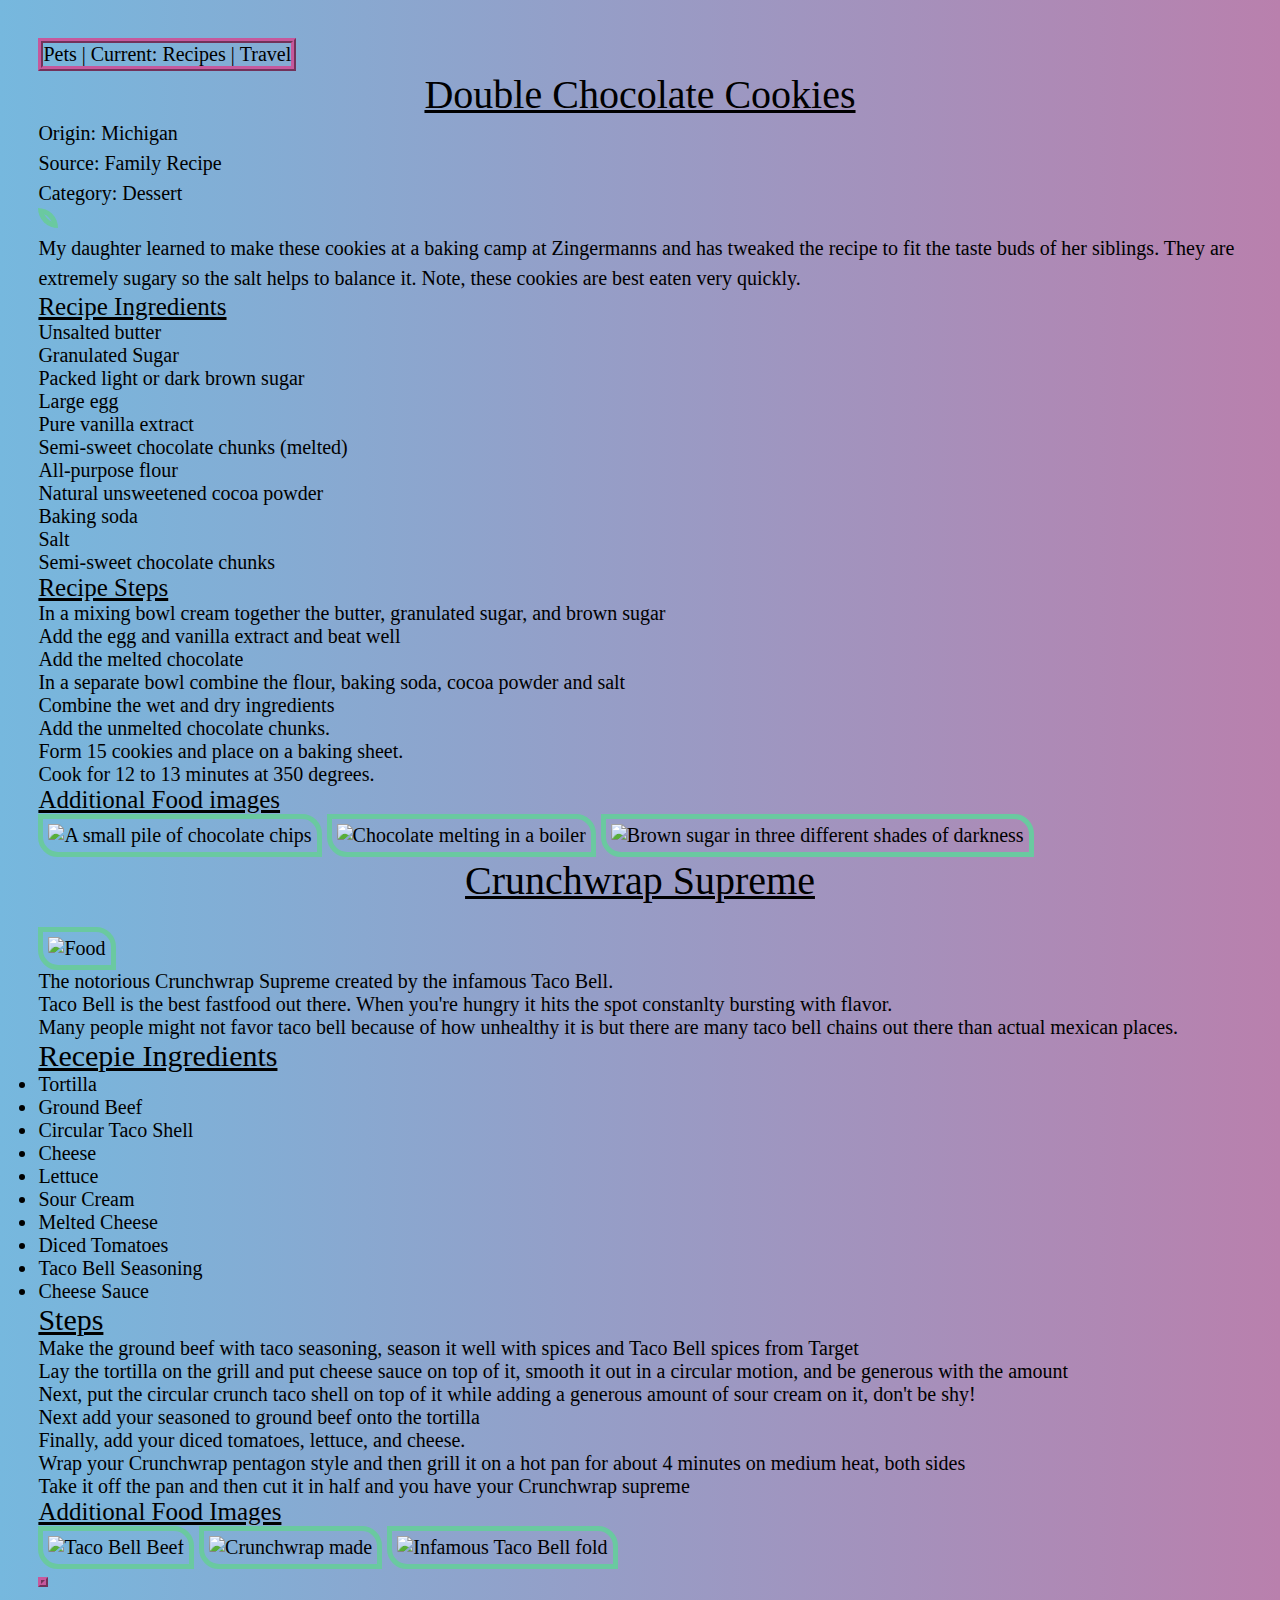
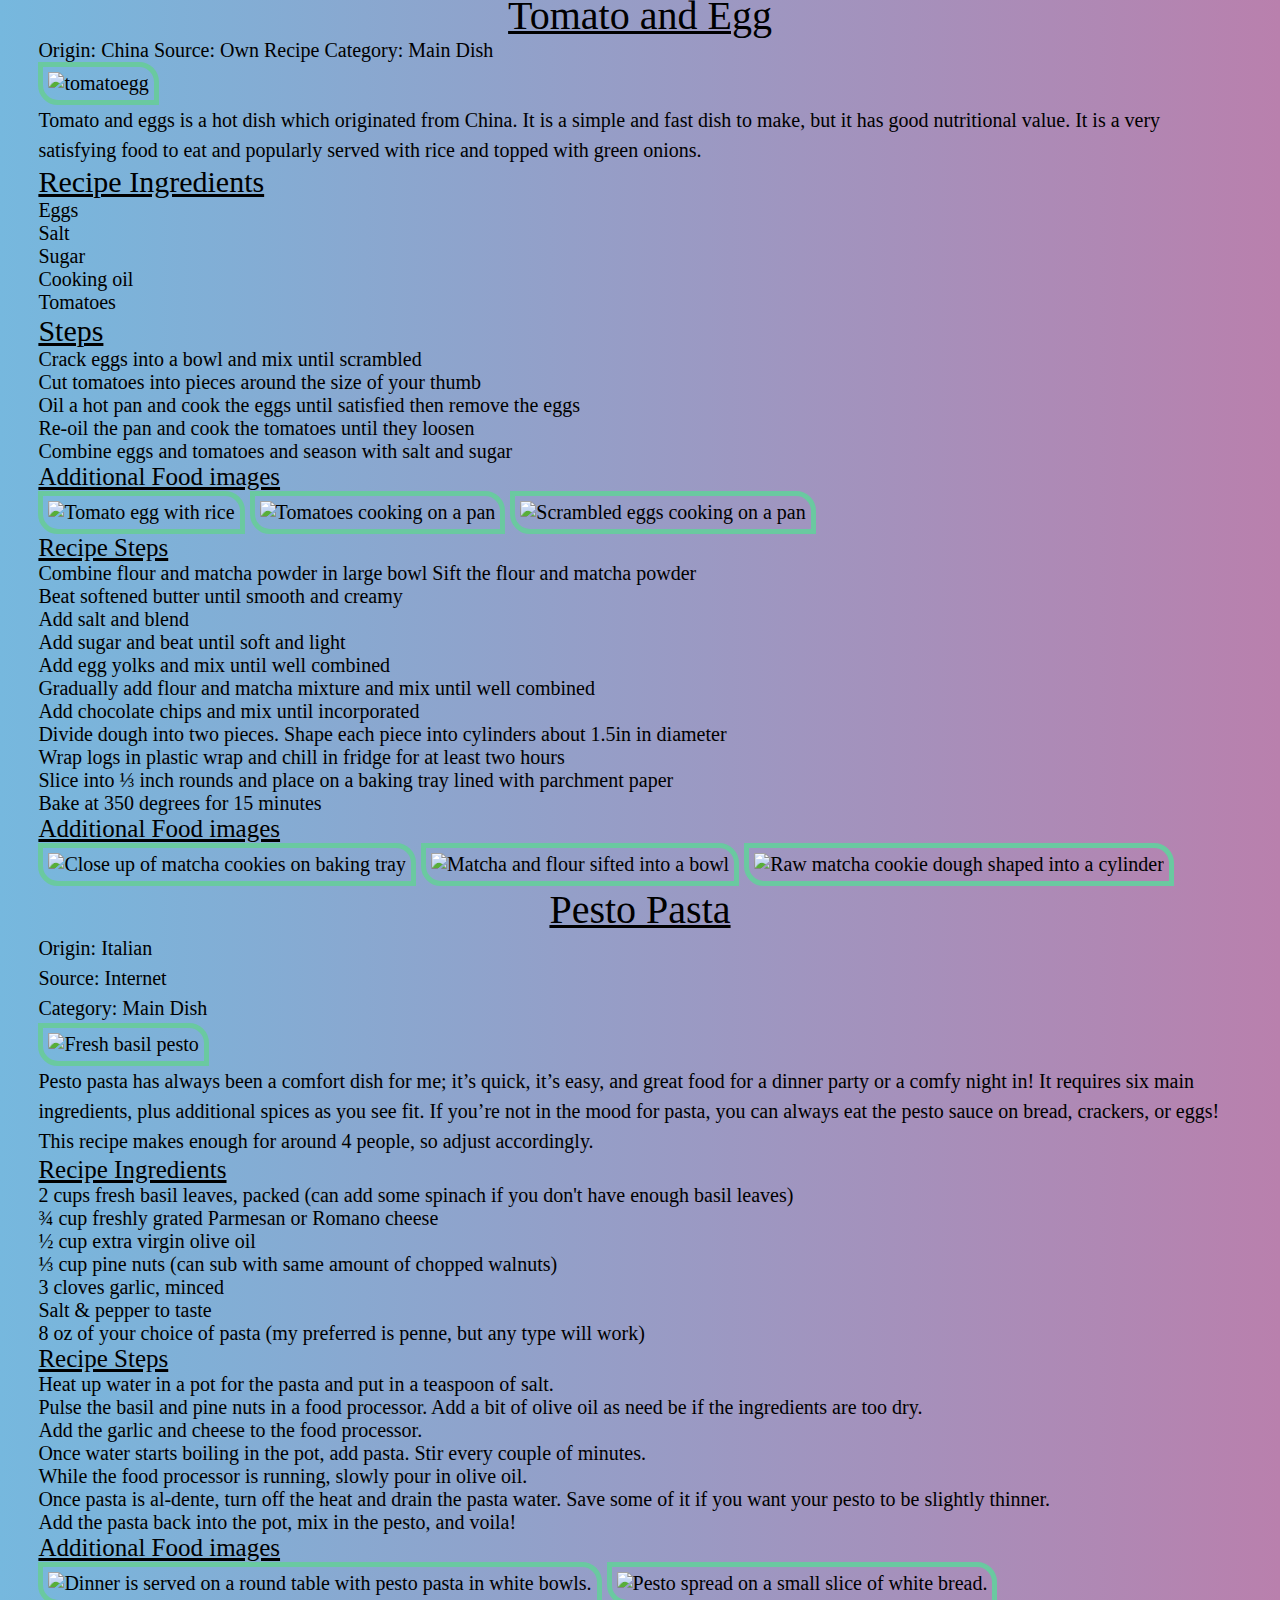
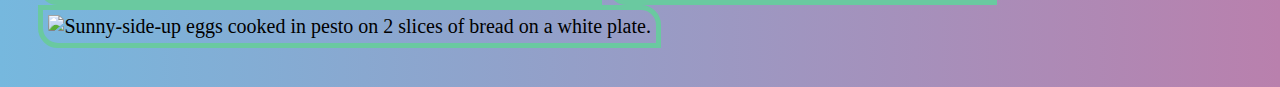
==== recipes.html @ 4775bbc7 "Add files via upload" ====
<!DOCTYPE html>
<html lang="en">
<head>
    <meta charset="UTF-8">
    <meta name="viewport" content="width=device-width, initial-scale=1.0">
    <link rel="stylesheet" href = "reset.css">
    <link rel="stylesheet" href = "style.css">
    <title>Recipes</title>
    </head>
        <body>
    <a href = "#main" id = "skip">Skip to Main Content</a>
    <nav>
        <ul>
    <li><a href = "index.html">Pets</a> </li>
    <li>|</li>
    <li><a href = "recipes.html"><span class = "colored-text">Current: Recipes </span></a></li>
    <li>|</li>
    <li><a href = "travel.html">Travel</a></li>
    </ul>
    </nav>

   
    <main id = "main">
        <div>
        <h1>Double Chocolate Cookies</h1>
        <p>Origin: Michigan</p>
        <p>Source: Family Recipe</p>
        <p>Category: Dessert</p>

        <img src="images/double_chocolate_cookies.png" width = "400" alt="">
        <p>My daughter learned to make these cookies at a baking camp at Zingermanns and has tweaked the recipe to fit the taste buds of her siblings.  They are extremely sugary so the salt helps to balance it.  Note, these cookies are best eaten very quickly.</p>
        <h3>Recipe Ingredients</h3>
        <ul>
            <li>Unsalted butter</li>
            <li>Granulated Sugar</li>
            <li>Packed light or dark brown sugar</li>
            <li>Large egg</li>
            <li>Pure vanilla extract</li>
            <li>Semi-sweet chocolate chunks (melted)</li>
            <li>All-purpose flour</li>
            <li>Natural unsweetened cocoa powder</li>
            <li>Baking soda</li>
            <li>Salt</li>
            <li>Semi-sweet chocolate chunks</li>
        </ul>

        <h3>Recipe Steps</h3> 
        <ol>
            <li>In a mixing bowl cream together the butter, granulated sugar, and brown sugar</li>
            <li>Add the egg and vanilla extract and beat well</li>
            <li>Add the melted chocolate</li>
            <li>In a separate bowl combine the flour, baking soda, cocoa powder and salt</li>
            <li>Combine the wet and dry ingredients</li>
            <li>Add the unmelted chocolate chunks.</li> 
            <li>Form 15 cookies and place on a baking sheet.</li>
            <li>Cook for 12 to 13 minutes at 350 degrees.</li>
        </ol>

        <h3>Additional Food images</h3>
        <img src="images/double_chocolate_chips.png" width = "200" alt="A small pile of chocolate chips">
        <img src="https://images.immediate.co.uk/production/volatile/sites/30/2020/08/chocolate-d9ba778.jpg?quality=90&webp=true&resize=600,545" width = "200" alt="Chocolate melting in a boiler">
        <img src="https://upload.wikimedia.org/wikipedia/commons/8/82/Brown_sugar_examples.JPG" width = "200" alt="Brown sugar in three different shades of darkness">

        <!-- Colleen van Lent -->

    </div>
    <div></div>
    <div></div>
    </main>
</body>
</html>

</head>
<body>

    <header>
        <center><h1>Crunchwrap Supreme</h1></center>
        <br>
        <img src="images/Crunchwrap_Supreme.png.png"  class="center" width = '400' alt="Food">
        <center><div>The notorious Crunchwrap Supreme created by the infamous Taco Bell.</div></center>
        <center><div>Taco Bell is the best fastfood out there. When you're hungry it hits the spot constanlty bursting with flavor.</div></center>
        <center><div>Many people might not favor taco bell because of how unhealthy it is but there are many taco bell chains out there than actual mexican places.</div></center>

    </div>
    <h2> Recepie Ingredients</h2>
    <li>Tortilla</li>
    <li>Ground Beef</li>
    <li>Circular Taco Shell</li>
    <li>Cheese</li>
    <li>Lettuce</li>
    <li>Sour Cream</li>
    <li>Melted Cheese</li>
    <li>Diced Tomatoes</li>
    <li>Taco Bell Seasoning</li>
    <li>Cheese Sauce</li>

    <h2>Steps</h2>
    <ol type = "1">
    <li> Make the ground beef with taco seasoning, season it well with spices and Taco Bell spices from Target
    </li>
    <li> Lay the tortilla on the grill and put cheese sauce on top of it, smooth it out in a circular motion, and be generous with the amount
    </li>
    <li> Next, put the circular crunch taco shell on top of it while adding a generous amount of sour cream on it, don't be shy!
    </li>
    <li> Next add your seasoned to ground beef onto the tortilla 
    </li>
    <li> Finally, add your diced tomatoes, lettuce, and cheese. 
    </li>
    <li> Wrap your Crunchwrap pentagon style and then grill it on a hot pan for about 4 minutes on medium heat, both sides
    </li>
    <li> Take it off the pan and then cut it in half and you have your Crunchwrap supreme

        <h3>
            <div>Additional Food Images</div>
        </h3>
        <img src="images/beef.png.png" alt="Taco Bell Beef" width="400">
        <img src="images/Taco_Bell_Beef.png.png" alt="Crunchwrap made" width="400">
        <img src="images/fold.png.png" alt="Infamous Taco Bell fold" width="400">

        <!--Audrey Eng-->
    </div>
    <div></div>
    <div></div>
    <div></div>
    <div></div>
</main>
</body>

</html>

<!DOCTYPE html>
<html lang="en">

<head>
    <meta charset="UTF-8">
    <meta http-equiv="X-UA-Compatible" content="IE=edge">
    <meta name="viewport" content="width=device-width, initial-scale=1.0">
    <!--<link rel="stylesheet" href="css/reset.css">-->
    <!--<link rel="stylesheet" href="css/style.css">-->
    <title>Recipes</title>
</head>

<body>
  
    <nav>
        <ul>
         
        </ul>
    </nav>
    <main>
        <div>
            <h1>Tomato and Egg</h1>

            <div>
                <span>Origin: China</span>
                <span>Source: Own Recipe</span>
                <span>Category: Main Dish</span>
            </div>

            <img src="images/tomato-egg-main-image.jpeg" alt="tomatoegg" width="400">

            <p>Tomato and eggs is a hot dish which originated from China. It is a simple and fast dish to make, but it
                has
                good nutritional value. It is a very satisfying food to eat and popularly served with rice and topped
                with
                green onions.</p>

            <h2>Recipe Ingredients</h2>
            <ul>
                <li>Eggs</li>
                <li>Salt</li>
                <li>Sugar</li>
                <li>Cooking oil</li>
                <li>Tomatoes</li>
            </ul>


            <h2>Steps</h2>
            <ol type="1">
                <li>Crack eggs into a bowl and mix until scrambled</li>
                <li>Cut tomatoes into pieces around the size of your thumb</li>
                <li>Oil a hot pan and cook the eggs until satisfied then remove the eggs</li>
                <li>Re-oil the pan and cook the tomatoes until they loosen</li>
                <li>Combine eggs and tomatoes and season with salt and sugar</li>
            </ol>

            <h3>
                <div>Additional Food images</div>
            </h3>
            <img src="images/tomato-egg-side1.jpeg" alt="Tomato egg with rice" width="400">
            <img src="images/tomatoes-cooking.webp" alt="Tomatoes cooking on a pan" width="400">
            <img src="images/scramble-eggs.jpeg" alt="Scrambled eggs cooking on a pan" width="400">

            <!--Alex Ni-->

        </div>
        <div></div>
        <div></div>
        <div></div>
        <div></div>

                    <!-- Cmd + Shift + P -->
                    <h3>Recipe Steps</h3>
                    <ol>
                        <li>
                            Combine flour and matcha powder in large bowl
                            Sift the flour and matcha powder
                        </li>
                        <li>Beat softened butter until smooth and creamy</li>
                        <li>Add salt and blend</li>
                        <li>Add sugar and beat until soft and light</li>
                        <li>Add egg yolks and mix until well combined</li>
                        <li>Gradually add flour and matcha mixture and mix until well combined</li>
                        <li>Add chocolate chips and mix until incorporated</li>
                        <li>Divide dough into two pieces. Shape each piece into cylinders about 1.5in in diameter</li>
                        <li>Wrap logs in plastic wrap and chill in fridge for at least two hours</li>
                        <li>Slice into ⅓ inch rounds and place on a baking tray lined with parchment paper</li>
                        <li>Bake at 350 degrees for 15 minutes</li>
                    </ol>
                    <h3>Additional Food images</h3>
                    <img src="images/Cookies-on-tray.jpg" width="200" alt="Close up of matcha cookies on baking tray">
                    <img src="images/Matcha-and-flour.jpg" width="200" alt="Matcha and flour sifted into a bowl">
                    <img src="images/cookie-dough.jpg" width="200" alt="Raw matcha cookie dough shaped into a cylinder">
                </div>
                <div></div>
                <div></div>
                <div></div>
            </main>
        </body>
        </html>
        <div>
            <h1>Pesto Pasta</h1>
            <p>Origin: Italian</p>
            <p>Source: Internet</p>
            <p>Category: Main Dish</p>
            <img class = "thumbnail" src = "https://www.simplyrecipes.com/thmb/CwtgHPm56p-B6mj2HIz9pSN7rho=/750x0/filters:no_upscale():max_bytes(150000):strip_icc():format(webp)/__opt__aboutcom__coeus__resources__content_migration__simply_recipes__uploads__2014__08__Fresh-Basil-Pesto-LEAD-1-87df8d92c4ab49508815a29557f86104.jpg" alt = "Fresh basil pesto" width = 400>
            
            <p>Pesto pasta has always been a comfort dish for me; it’s quick, it’s easy, and great food for a dinner party or a comfy night in! It requires six main ingredients, plus additional spices as you see fit. If you’re not in the mood for pasta, you can always eat the pesto sauce on bread, crackers, or eggs! This recipe makes enough for around 4 people, so adjust accordingly. </p>
            <h3>Recipe Ingredients</h3>
            <ul>
            <li>2 cups fresh basil leaves, packed (can add some spinach if you don't have enough basil leaves)</li>
            <li>¾ cup freshly grated Parmesan or Romano cheese</li>
            <li>½ cup extra virgin olive oil</li>
            <li>⅓ cup pine nuts (can sub with same amount of chopped walnuts)</li>
            <li>3 cloves garlic, minced</li>
            <li>Salt & pepper to taste</li>
            <li>8 oz of your choice of pasta (my preferred is penne, but any type will work)</li>
            </ul>
            
            <h3>Recipe Steps</h3>
            <ol>
                <li>Heat up water in a pot for the pasta and put in a teaspoon of salt. </li>
                <li>Pulse the basil and pine nuts in a food processor. Add a bit of olive oil as need be if the ingredients are too dry. </li>
                <li>Add the garlic and cheese to the food processor. </li>
                <li>Once water starts boiling in the pot, add pasta. Stir every couple of minutes. </li>
                <li>While the food processor is running, slowly pour in olive oil. </li>
                <li>Once pasta is al-dente, turn off the heat and drain the pasta water. Save some of it if you want your pesto to be slightly thinner. </li>
                <li>Add the pasta back into the pot, mix in the pesto, and voila! </li>
            </ol>

            <h3>Additional Food images</h3>
            <img src = "images/dinner_spread.JPG"  alt = "Dinner is served on a round table with pesto pasta in white bowls." height = 300>
            <img src = "images/pesto-on-a-baguette.jpg"  alt = "Pesto spread on a small slice of white bread." height = 300>
            <img src = "images/pesto-eggs.jpg"  alt = "Sunny-side-up eggs cooked in pesto on 2 slices of bread on a white plate." height = 300 >
    </main>
</body>

</html>
---- style.css ----
body{
    background-image: linear-gradient(to right, rgb(118, 184, 222) , rgb(185, 128, 173));
    color: black;
    margin: 2%;
    margin-top: 10%;
    font-size: 20px;
    text-align: center;
}

h1{
    font-size: 40px;
    text-decoration: underline;
    text-decoration-thickness: 3px;
    font-family: 'Times New Roman', 'Times New Roman', Times, serif;
    text-align: center;
}

h2{
    font-size: 30px;
    text-decoration: underline;
    text-decoration-thickness: 3px;
    font-family: 'Times New Roman', Times, serif;
}

h3{
    font-size: 25px;
    text-decoration: underline;
    text-decoration-thickness: 3px;
    font-family: 'Times New Roman', Times, serif;
}

p{
    font-size: 20px;
    line-height: 150%;
}

img{
    border: 5px solid rgb(106, 201, 160);
    padding: 5px;
    border-top-right-radius: 20px 20px;
    border-bottom-left-radius: 20px 20px;
}

video{
    border: 5px solid rgb(106, 201, 160);
    padding: 5px;
    border-top-right-radius: 20px 20px;
    border-bottom-left-radius: 20px 20px;
}

li{
    font-size: 20px;
}

nav li{
    font-size: 20px;
    display: inline;
}

nav ul{
    border: 5px ridge rgb(198, 88, 156);
    padding: 0;
    margin: 0;
    display: inline-block;
}

nav{
    text-align:left;
}

hr{
   border: 1px solid rgb(106, 201, 160);
}

#skip{
    position:absolute;
    top: -500px;
}

#skip:focus{
    top:10px;
}

*:focus {
    border: 3px solid black;
}

.title{
    text-align: center;
}

.main_img{
    display: block;
    margin: auto;
    width: 400px;
}

.sub_img{
    width: 200px;
}

.grid {
    display: grid;
    grid-template-columns: 1fr;
    grid-row-gap: 5px;
    align-content: space-evenly;
    align-items: center;
    justify-content: space-evenly;
    justify-items: center;
 }
 
 @media (prefers-reduced-motion: reduce) {
    #gif-image {
       visibility: hidden;
    }
    
    #static-image {
       display: block;
    }
 }

 @media screen and (min-width: 1000px) {
    body {
       text-align: left;
       margin: 3%;
    }
 
    .grid {
       width: 90%;
       margin: auto;
       display: grid;
       grid-template-columns: 20% 20%;
       grid-gap: 10px;
       justify-content: space-around;
    }
 }
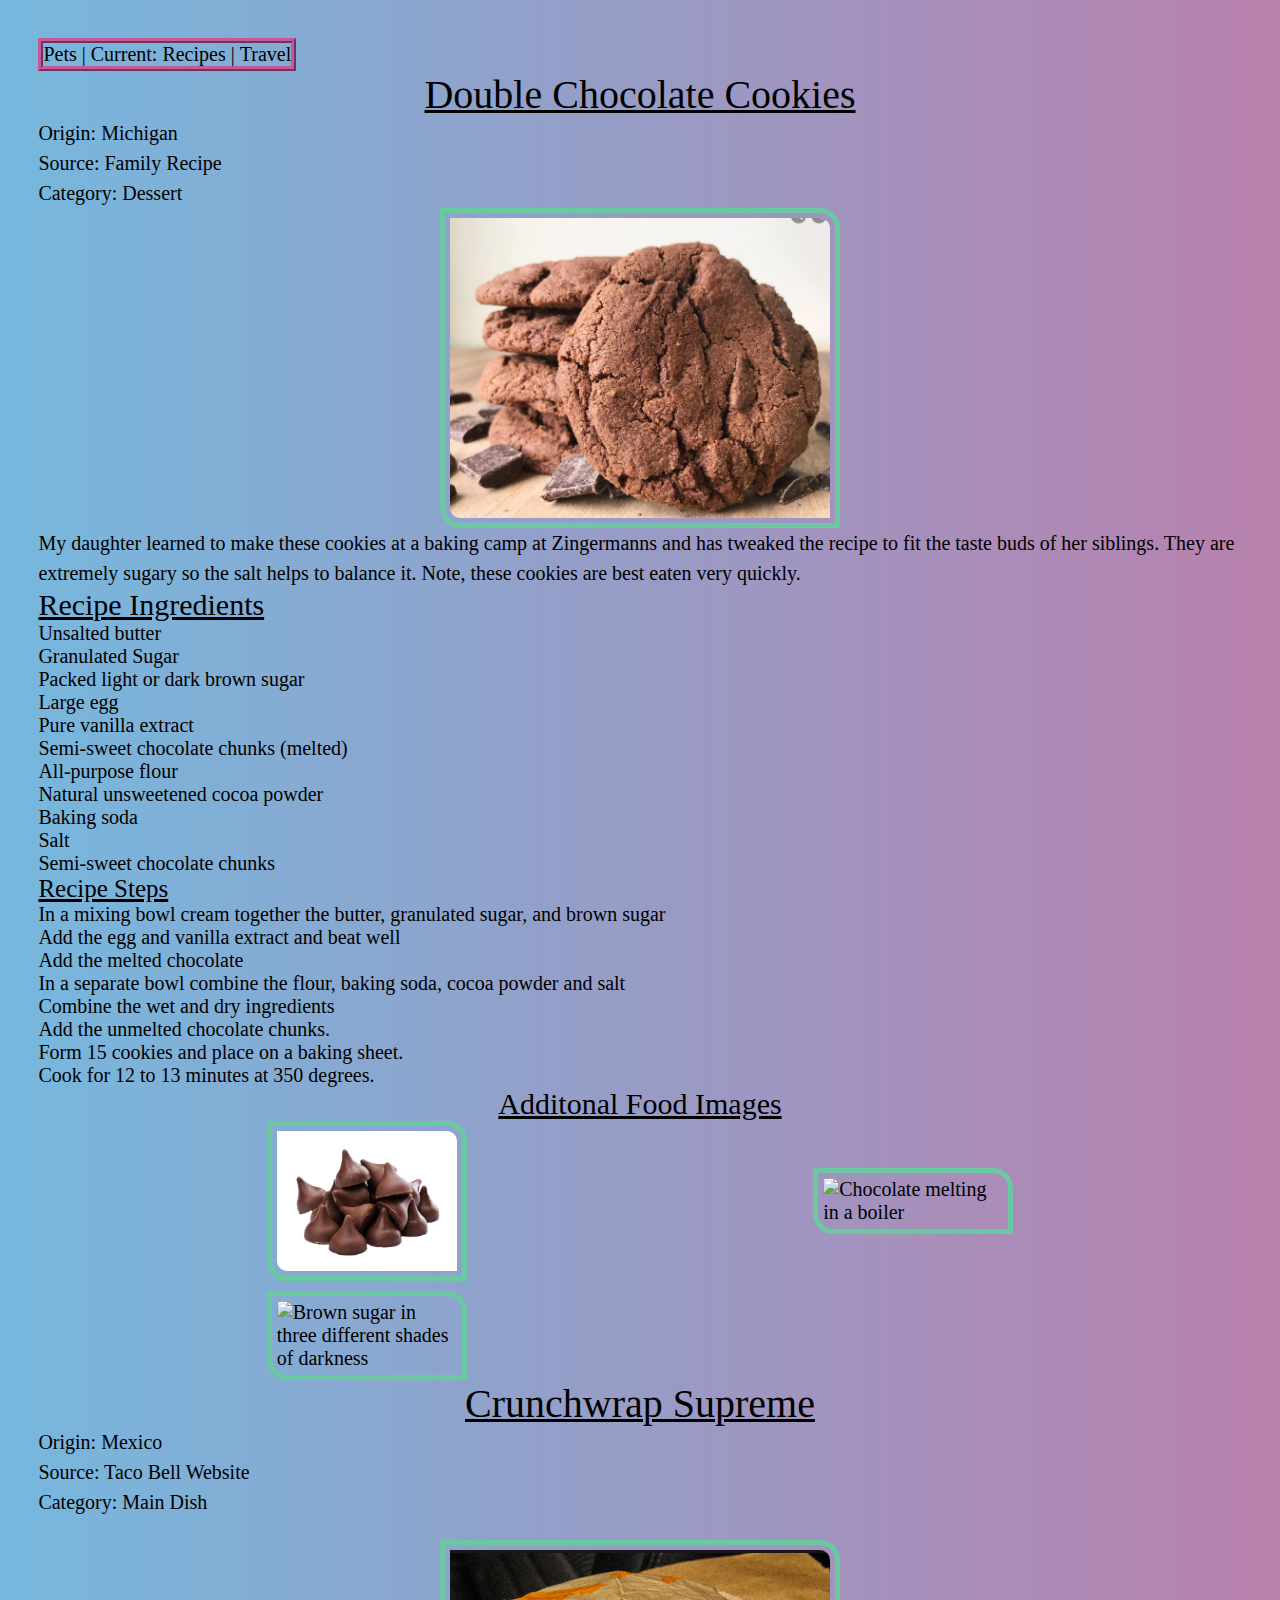
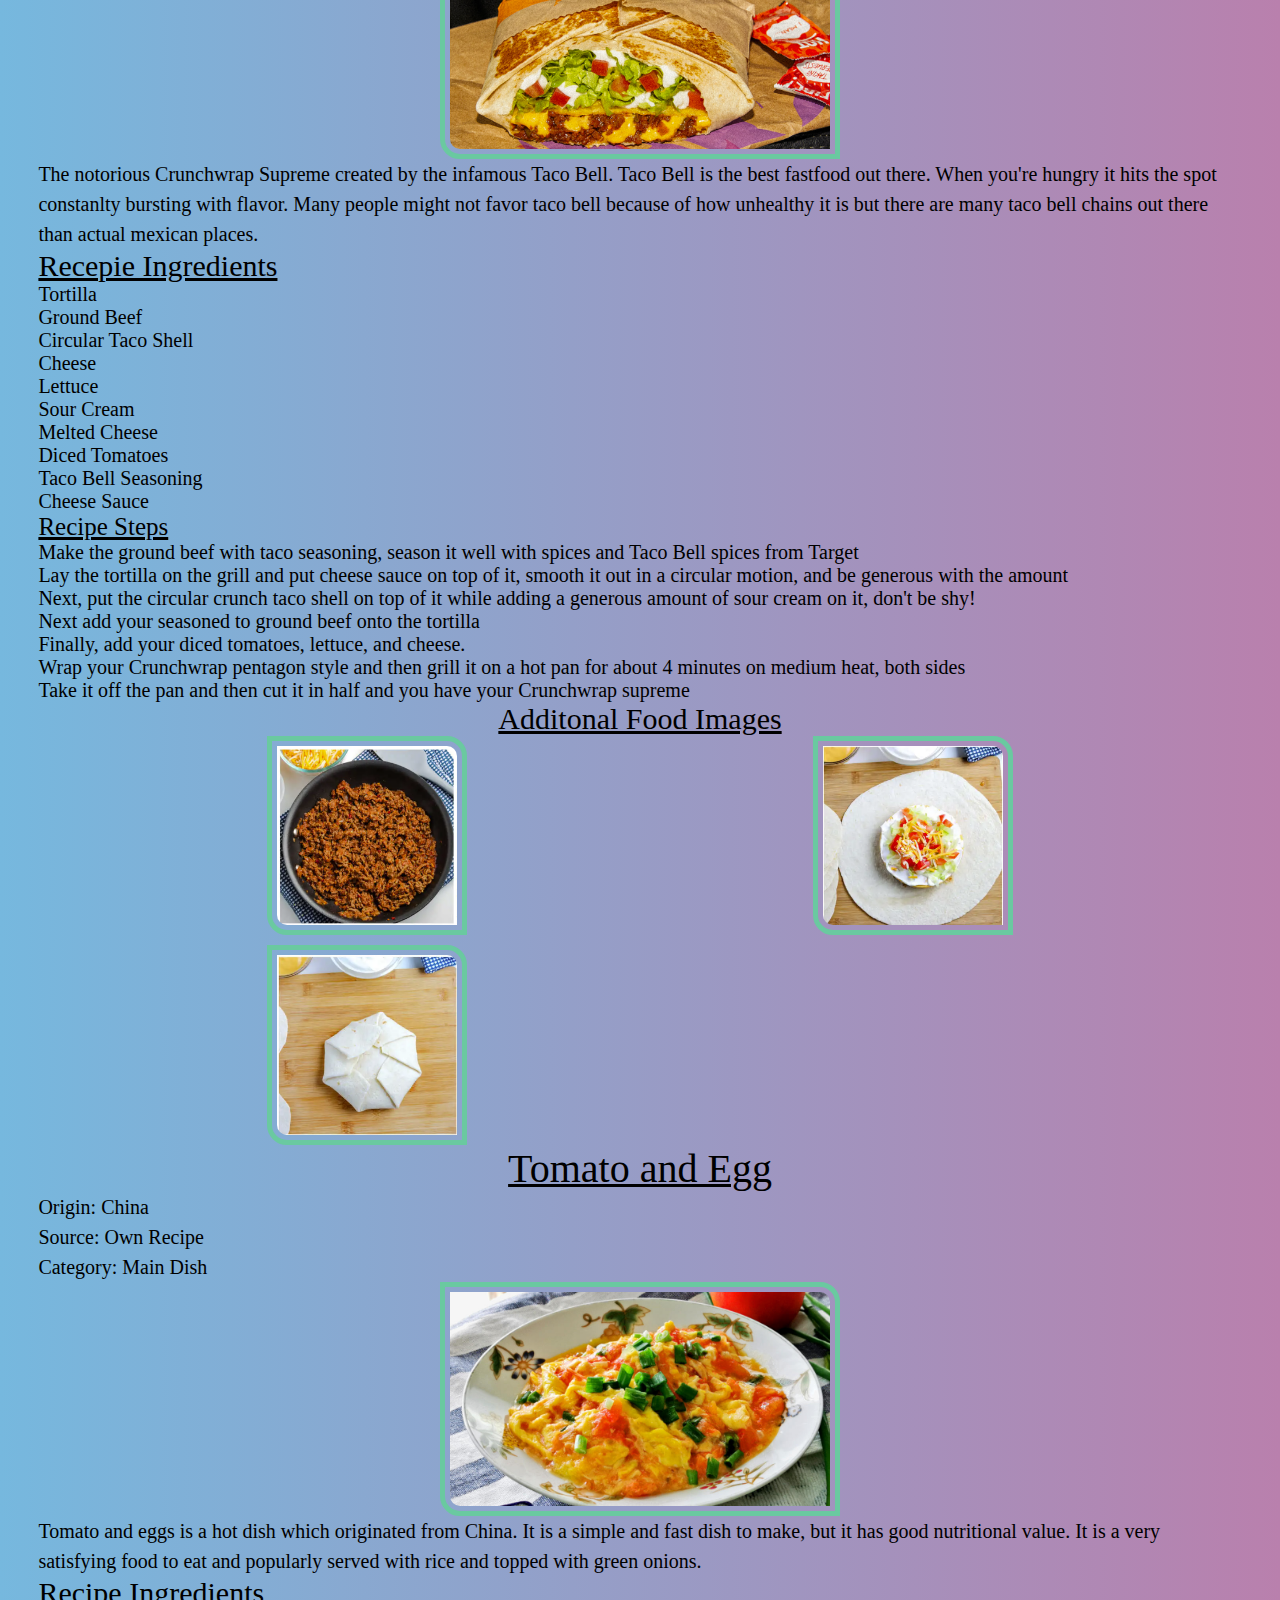
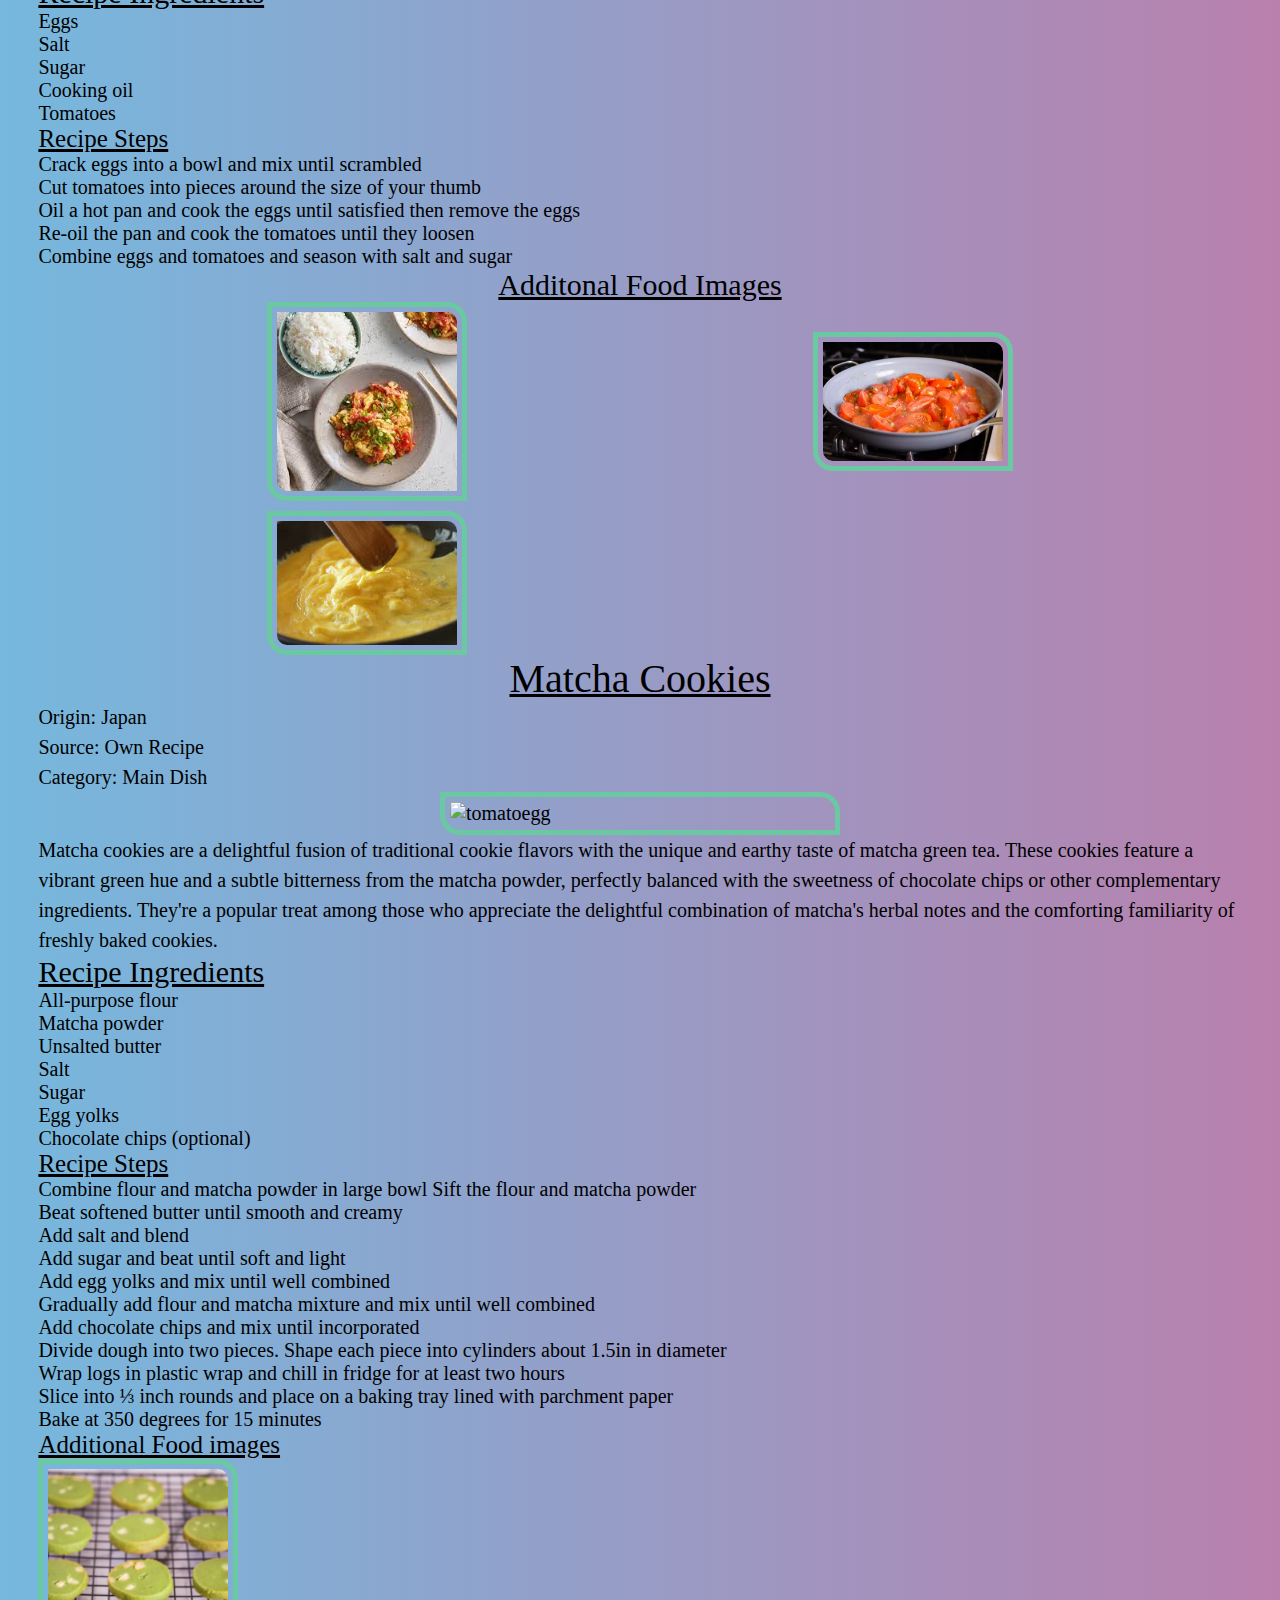
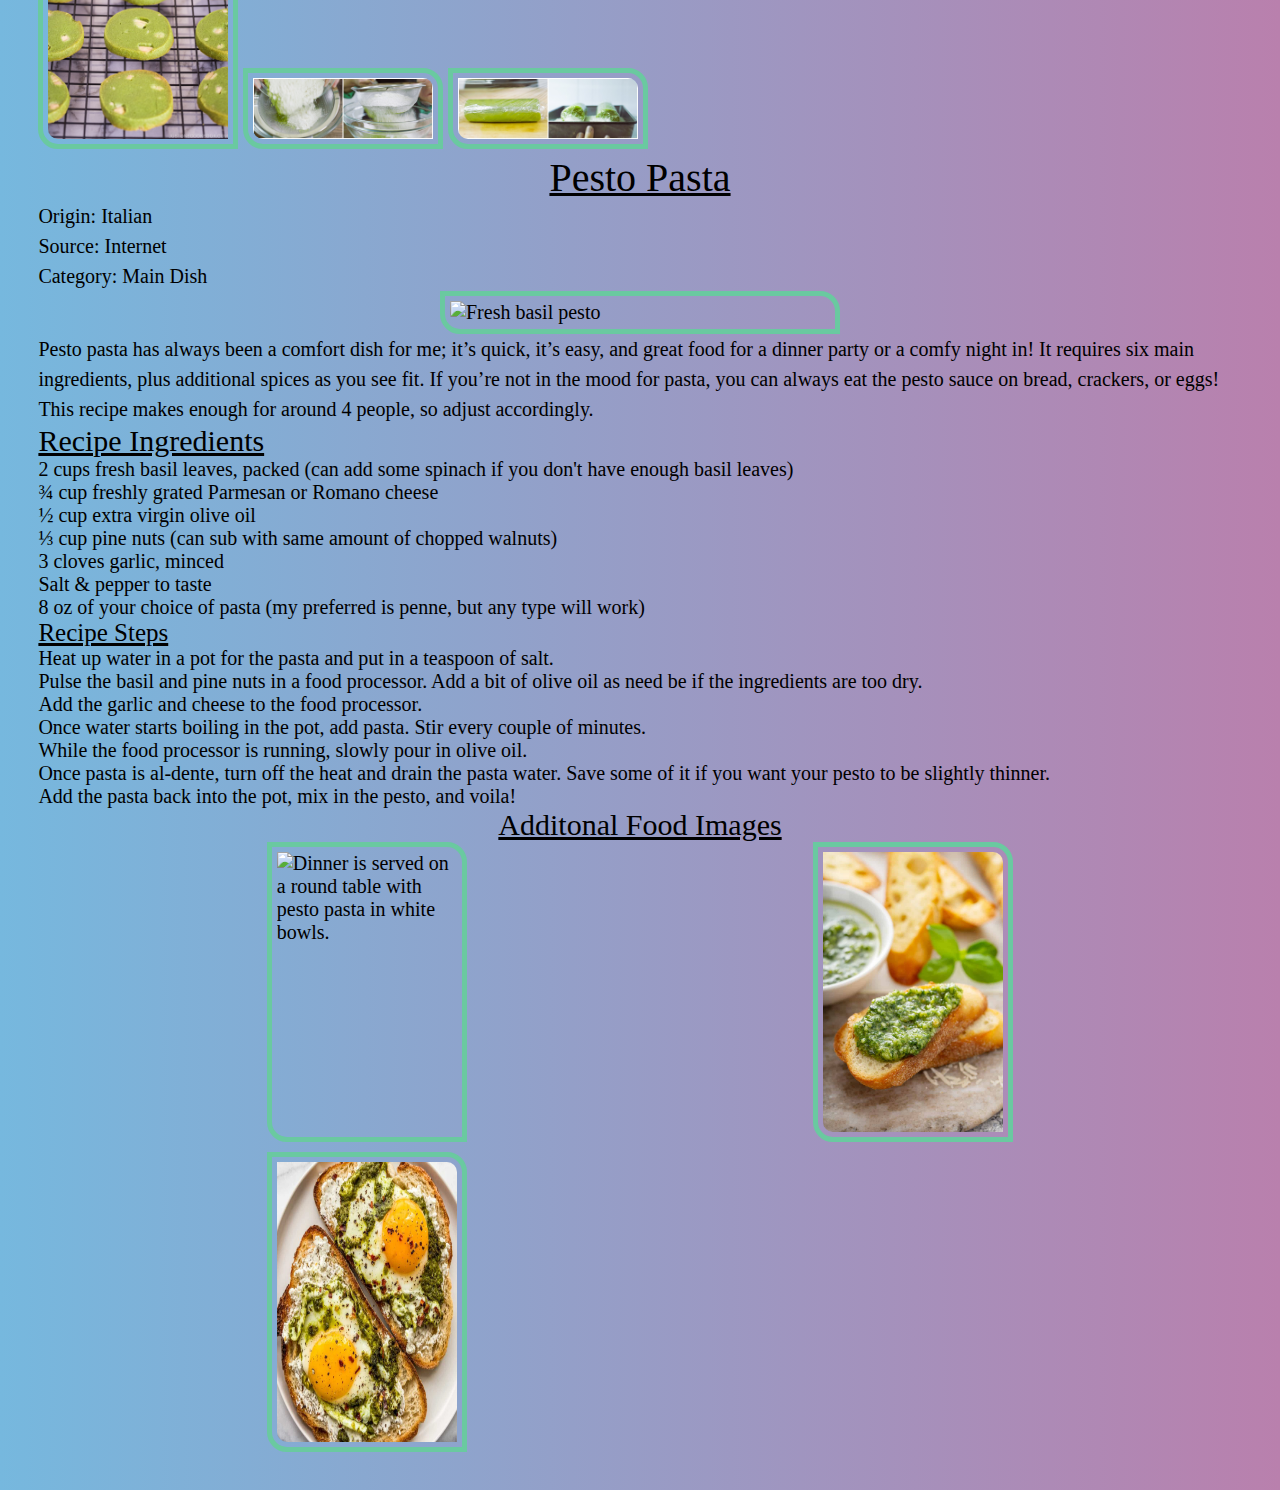
==== commit 6f727893: "Update recipes.html" ====
--- a/recipes.html
+++ b/recipes.html
@@ -27,9 +27,9 @@
         <p>Source: Family Recipe</p>
         <p>Category: Dessert</p>
 
-        <img src="images/double_chocolate_cookies.png" width = "400" alt="">
+        <img class = "main_img" src="images/double_chocolate_cookies.png" width = "400" alt="">
         <p>My daughter learned to make these cookies at a baking camp at Zingermanns and has tweaked the recipe to fit the taste buds of her siblings.  They are extremely sugary so the salt helps to balance it.  Note, these cookies are best eaten very quickly.</p>
-        <h3>Recipe Ingredients</h3>
+        <h2>Recipe Ingredients</h2>
         <ul>
             <li>Unsalted butter</li>
             <li>Granulated Sugar</li>
@@ -45,7 +45,7 @@
         </ul>
 
         <h3>Recipe Steps</h3> 
-        <ol>
+        <ol type="1">
             <li>In a mixing bowl cream together the butter, granulated sugar, and brown sugar</li>
             <li>Add the egg and vanilla extract and beat well</li>
             <li>Add the melted chocolate</li>
@@ -56,10 +56,12 @@
             <li>Cook for 12 to 13 minutes at 350 degrees.</li>
         </ol>
 
-        <h3>Additional Food images</h3>
-        <img src="images/double_chocolate_chips.png" width = "200" alt="A small pile of chocolate chips">
-        <img src="https://images.immediate.co.uk/production/volatile/sites/30/2020/08/chocolate-d9ba778.jpg?quality=90&webp=true&resize=600,545" width = "200" alt="Chocolate melting in a boiler">
-        <img src="https://upload.wikimedia.org/wikipedia/commons/8/82/Brown_sugar_examples.JPG" width = "200" alt="Brown sugar in three different shades of darkness">
+        <h2 class = "title"> Additonal Food Images</h2>
+        <div>
+        <div class = "grid">
+            <img class = "sub_img" src="images/double_chocolate_chips.png" width = "200" alt="A small pile of chocolate chips">
+            <img class = "sub_img" src="https://images.immediate.co.uk/production/volatile/sites/30/2020/08/chocolate-d9ba778.jpg?quality=90&webp=true&resize=600,545" width = "200" alt="Chocolate melting in a boiler">
+            <img class = "sub_img" src="https://upload.wikimedia.org/wikipedia/commons/8/82/Brown_sugar_examples.JPG" width = "200" alt="Brown sugar in three different shades of darkness">
 
         <!-- Colleen van Lent -->
 
@@ -67,22 +69,19 @@
     <div></div>
     <div></div>
     </main>
-</body>
-</html>
-
-</head>
-<body>
 
     <header>
         <center><h1>Crunchwrap Supreme</h1></center>
+        <p>Origin: Mexico</p>
+            <p>Source: Taco Bell Website</p>
+            <p>Category: Main Dish</p>
         <br>
-        <img src="images/Crunchwrap_Supreme.png.png"  class="center" width = '400' alt="Food">
-        <center><div>The notorious Crunchwrap Supreme created by the infamous Taco Bell.</div></center>
-        <center><div>Taco Bell is the best fastfood out there. When you're hungry it hits the spot constanlty bursting with flavor.</div></center>
-        <center><div>Many people might not favor taco bell because of how unhealthy it is but there are many taco bell chains out there than actual mexican places.</div></center>
+        <img class = "main_img" src="images/Crunchwrap_Supreme.png.png"  class="center" width = '400' alt="Food">
+        <p>The notorious Crunchwrap Supreme created by the infamous Taco Bell. Taco Bell is the best fastfood out there. When you're hungry it hits the spot constanlty bursting with flavor. Many people might not favor taco bell because of how unhealthy it is but there are many taco bell chains out there than actual mexican places.</p>
 
     </div>
     <h2> Recepie Ingredients</h2>
+    <ul>
     <li>Tortilla</li>
     <li>Ground Beef</li>
     <li>Circular Taco Shell</li>
@@ -93,29 +92,24 @@
     <li>Diced Tomatoes</li>
     <li>Taco Bell Seasoning</li>
     <li>Cheese Sauce</li>
-
-    <h2>Steps</h2>
-    <ol type = "1">
-    <li> Make the ground beef with taco seasoning, season it well with spices and Taco Bell spices from Target
-    </li>
-    <li> Lay the tortilla on the grill and put cheese sauce on top of it, smooth it out in a circular motion, and be generous with the amount
-    </li>
-    <li> Next, put the circular crunch taco shell on top of it while adding a generous amount of sour cream on it, don't be shy!
-    </li>
-    <li> Next add your seasoned to ground beef onto the tortilla 
-    </li>
-    <li> Finally, add your diced tomatoes, lettuce, and cheese. 
-    </li>
-    <li> Wrap your Crunchwrap pentagon style and then grill it on a hot pan for about 4 minutes on medium heat, both sides
-    </li>
-    <li> Take it off the pan and then cut it in half and you have your Crunchwrap supreme
-
-        <h3>
-            <div>Additional Food Images</div>
-        </h3>
-        <img src="images/beef.png.png" alt="Taco Bell Beef" width="400">
-        <img src="images/Taco_Bell_Beef.png.png" alt="Crunchwrap made" width="400">
-        <img src="images/fold.png.png" alt="Infamous Taco Bell fold" width="400">
+</ul>
+
+    <h3>Recipe Steps</h3>
+    <ol type="1">
+    <li> Make the ground beef with taco seasoning, season it well with spices and Taco Bell spices from Target</li>
+    <li> Lay the tortilla on the grill and put cheese sauce on top of it, smooth it out in a circular motion, and be generous with the amount</li>
+    <li> Next, put the circular crunch taco shell on top of it while adding a generous amount of sour cream on it, don't be shy!</li>
+    <li> Next add your seasoned to ground beef onto the tortilla </li>
+    <li> Finally, add your diced tomatoes, lettuce, and cheese. </li>
+    <li> Wrap your Crunchwrap pentagon style and then grill it on a hot pan for about 4 minutes on medium heat, both sides</li>
+    <li> Take it off the pan and then cut it in half and you have your Crunchwrap supreme </li>
+</ol>
+            <h2 class = "title"> Additonal Food Images</h2>
+        <div>
+            <div class = "grid">
+                <img class = "sub_img" src="images/beef.png.png" alt="Taco Bell Beef" width="400">
+                <img class = "sub_img" src="images/Taco_Bell_Beef.png.png" alt="Crunchwrap made" width="400">
+                <img class = "sub_img" src="images/fold.png.png" alt="Infamous Taco Bell fold" width="400">
 
         <!--Audrey Eng-->
     </div>
@@ -128,37 +122,17 @@
 
 </html>
 
-<!DOCTYPE html>
-<html lang="en">
-
-<head>
-    <meta charset="UTF-8">
-    <meta http-equiv="X-UA-Compatible" content="IE=edge">
-    <meta name="viewport" content="width=device-width, initial-scale=1.0">
-    <!--<link rel="stylesheet" href="css/reset.css">-->
-    <!--<link rel="stylesheet" href="css/style.css">-->
-    <title>Recipes</title>
-</head>
-
-<body>
-  
-    <nav>
-        <ul>
-         
-        </ul>
-    </nav>
-    <main>
+
         <div>
             <h1>Tomato and Egg</h1>
 
-            <div>
-                <span>Origin: China</span>
-                <span>Source: Own Recipe</span>
-                <span>Category: Main Dish</span>
-            </div>
-
-            <img src="images/tomato-egg-main-image.jpeg" alt="tomatoegg" width="400">
-
+            <p>Origin: China</p>
+            <p>Source: Own Recipe</p>
+            <p>Category: Main Dish</p>
+
+            <img class = "main_img" src="images/tomato-egg-main-image.jpeg" alt="tomatoegg" width="400">
+
+        
             <p>Tomato and eggs is a hot dish which originated from China. It is a simple and fast dish to make, but it
                 has
                 good nutritional value. It is a very satisfying food to eat and popularly served with rice and topped
@@ -175,7 +149,7 @@
             </ul>
 
 
-            <h2>Steps</h2>
+            <h3>Recipe Steps</h3>
             <ol type="1">
                 <li>Crack eggs into a bowl and mix until scrambled</li>
                 <li>Cut tomatoes into pieces around the size of your thumb</li>
@@ -184,12 +158,12 @@
                 <li>Combine eggs and tomatoes and season with salt and sugar</li>
             </ol>
 
-            <h3>
-                <div>Additional Food images</div>
-            </h3>
-            <img src="images/tomato-egg-side1.jpeg" alt="Tomato egg with rice" width="400">
-            <img src="images/tomatoes-cooking.webp" alt="Tomatoes cooking on a pan" width="400">
-            <img src="images/scramble-eggs.jpeg" alt="Scrambled eggs cooking on a pan" width="400">
+            <h2 class = "title"> Additonal Food Images</h2>
+        <div>
+            <div class = "grid">
+                <img class = "sub_img" src="images/tomato-egg-side1.jpeg" alt="Tomato egg with rice" width="400">
+                <img class = "sub_img" src="images/tomatoes-cooking.webp" alt="Tomatoes cooking on a pan" width="400">
+                <img class = "sub_img" src="images/scramble-eggs.jpeg" alt="Scrambled eggs cooking on a pan" width="400">
 
             <!--Alex Ni-->
 
@@ -200,6 +174,28 @@
         <div></div>
 
                     <!-- Cmd + Shift + P -->
+                    <div>
+                        <h1>Matcha Cookies</h1>
+            
+                        <p>Origin: Japan</p>
+                        <p>Source: Own Recipe</p>
+                        <p>Category: Main Dish</p>
+            
+                        <img class = "main_img" src="images/Matcha-Cookies-11.webp" alt="tomatoegg" width="400">
+            
+                    
+                        <p>Matcha cookies are a delightful fusion of traditional cookie flavors with the unique and earthy taste of matcha green tea. These cookies feature a vibrant green hue and a subtle bitterness from the matcha powder, perfectly balanced with the sweetness of chocolate chips or other complementary ingredients. They're a popular treat among those who appreciate the delightful combination of matcha's herbal notes and the comforting familiarity of freshly baked cookies.</p>
+                        <h2>Recipe Ingredients</h2>
+                        <ul>
+                            
+                            <li>All-purpose flour</li>
+                            <li>Matcha powder</li>
+                            <li>Unsalted butter</li>
+                            <li>Salt</li>
+                            <li>Sugar</li>
+                            <li>Egg yolks</li>
+                            <li>Chocolate chips (optional)</li>
+                        </ul>
                     <h3>Recipe Steps</h3>
                     <ol>
                         <li>
@@ -218,9 +214,9 @@
                         <li>Bake at 350 degrees for 15 minutes</li>
                     </ol>
                     <h3>Additional Food images</h3>
-                    <img src="images/Cookies-on-tray.jpg" width="200" alt="Close up of matcha cookies on baking tray">
-                    <img src="images/Matcha-and-flour.jpg" width="200" alt="Matcha and flour sifted into a bowl">
-                    <img src="images/cookie-dough.jpg" width="200" alt="Raw matcha cookie dough shaped into a cylinder">
+                    <img class = "sub_img" src="images/Cookies-on-tray.jpg" width="200" alt="Close up of matcha cookies on baking tray">
+                    <img class = "sub_img" src="images/Matcha-and-flour.jpg" width="200" alt="Matcha and flour sifted into a bowl">
+                    <img class = "sub_img" src="images/cookie-dough.jpg" width="200" alt="Raw matcha cookie dough shaped into a cylinder">
                 </div>
                 <div></div>
                 <div></div>
@@ -233,10 +229,10 @@
             <p>Origin: Italian</p>
             <p>Source: Internet</p>
             <p>Category: Main Dish</p>
-            <img class = "thumbnail" src = "https://www.simplyrecipes.com/thmb/CwtgHPm56p-B6mj2HIz9pSN7rho=/750x0/filters:no_upscale():max_bytes(150000):strip_icc():format(webp)/__opt__aboutcom__coeus__resources__content_migration__simply_recipes__uploads__2014__08__Fresh-Basil-Pesto-LEAD-1-87df8d92c4ab49508815a29557f86104.jpg" alt = "Fresh basil pesto" width = 400>
+            <img class = "main_img" class = "thumbnail" src = "https://www.simplyrecipes.com/thmb/CwtgHPm56p-B6mj2HIz9pSN7rho=/750x0/filters:no_upscale():max_bytes(150000):strip_icc():format(webp)/__opt__aboutcom__coeus__resources__content_migration__simply_recipes__uploads__2014__08__Fresh-Basil-Pesto-LEAD-1-87df8d92c4ab49508815a29557f86104.jpg" alt = "Fresh basil pesto" width = 400>
             
             <p>Pesto pasta has always been a comfort dish for me; it’s quick, it’s easy, and great food for a dinner party or a comfy night in! It requires six main ingredients, plus additional spices as you see fit. If you’re not in the mood for pasta, you can always eat the pesto sauce on bread, crackers, or eggs! This recipe makes enough for around 4 people, so adjust accordingly. </p>
-            <h3>Recipe Ingredients</h3>
+            <h2>Recipe Ingredients</h2>
             <ul>
             <li>2 cups fresh basil leaves, packed (can add some spinach if you don't have enough basil leaves)</li>
             <li>¾ cup freshly grated Parmesan or Romano cheese</li>
@@ -258,10 +254,12 @@
                 <li>Add the pasta back into the pot, mix in the pesto, and voila! </li>
             </ol>
 
-            <h3>Additional Food images</h3>
-            <img src = "images/dinner_spread.JPG"  alt = "Dinner is served on a round table with pesto pasta in white bowls." height = 300>
-            <img src = "images/pesto-on-a-baguette.jpg"  alt = "Pesto spread on a small slice of white bread." height = 300>
-            <img src = "images/pesto-eggs.jpg"  alt = "Sunny-side-up eggs cooked in pesto on 2 slices of bread on a white plate." height = 300 >
+            <h2 class = "title"> Additonal Food Images</h2>
+        <div>
+            <div class = "grid">
+                <img class = "sub_img" src = "images/dinner_spread.JPG"  alt = "Dinner is served on a round table with pesto pasta in white bowls." height = 300>
+                <img class = "sub_img" src = "images/pesto-on-a-baguette.jpg"  alt = "Pesto spread on a small slice of white bread." height = 300>
+                <img class = "sub_img" src = "images/pesto-eggs.jpg"  alt = "Sunny-side-up eggs cooked in pesto on 2 slices of bread on a white plate." height = 300 >
     </main>
 </body>
 
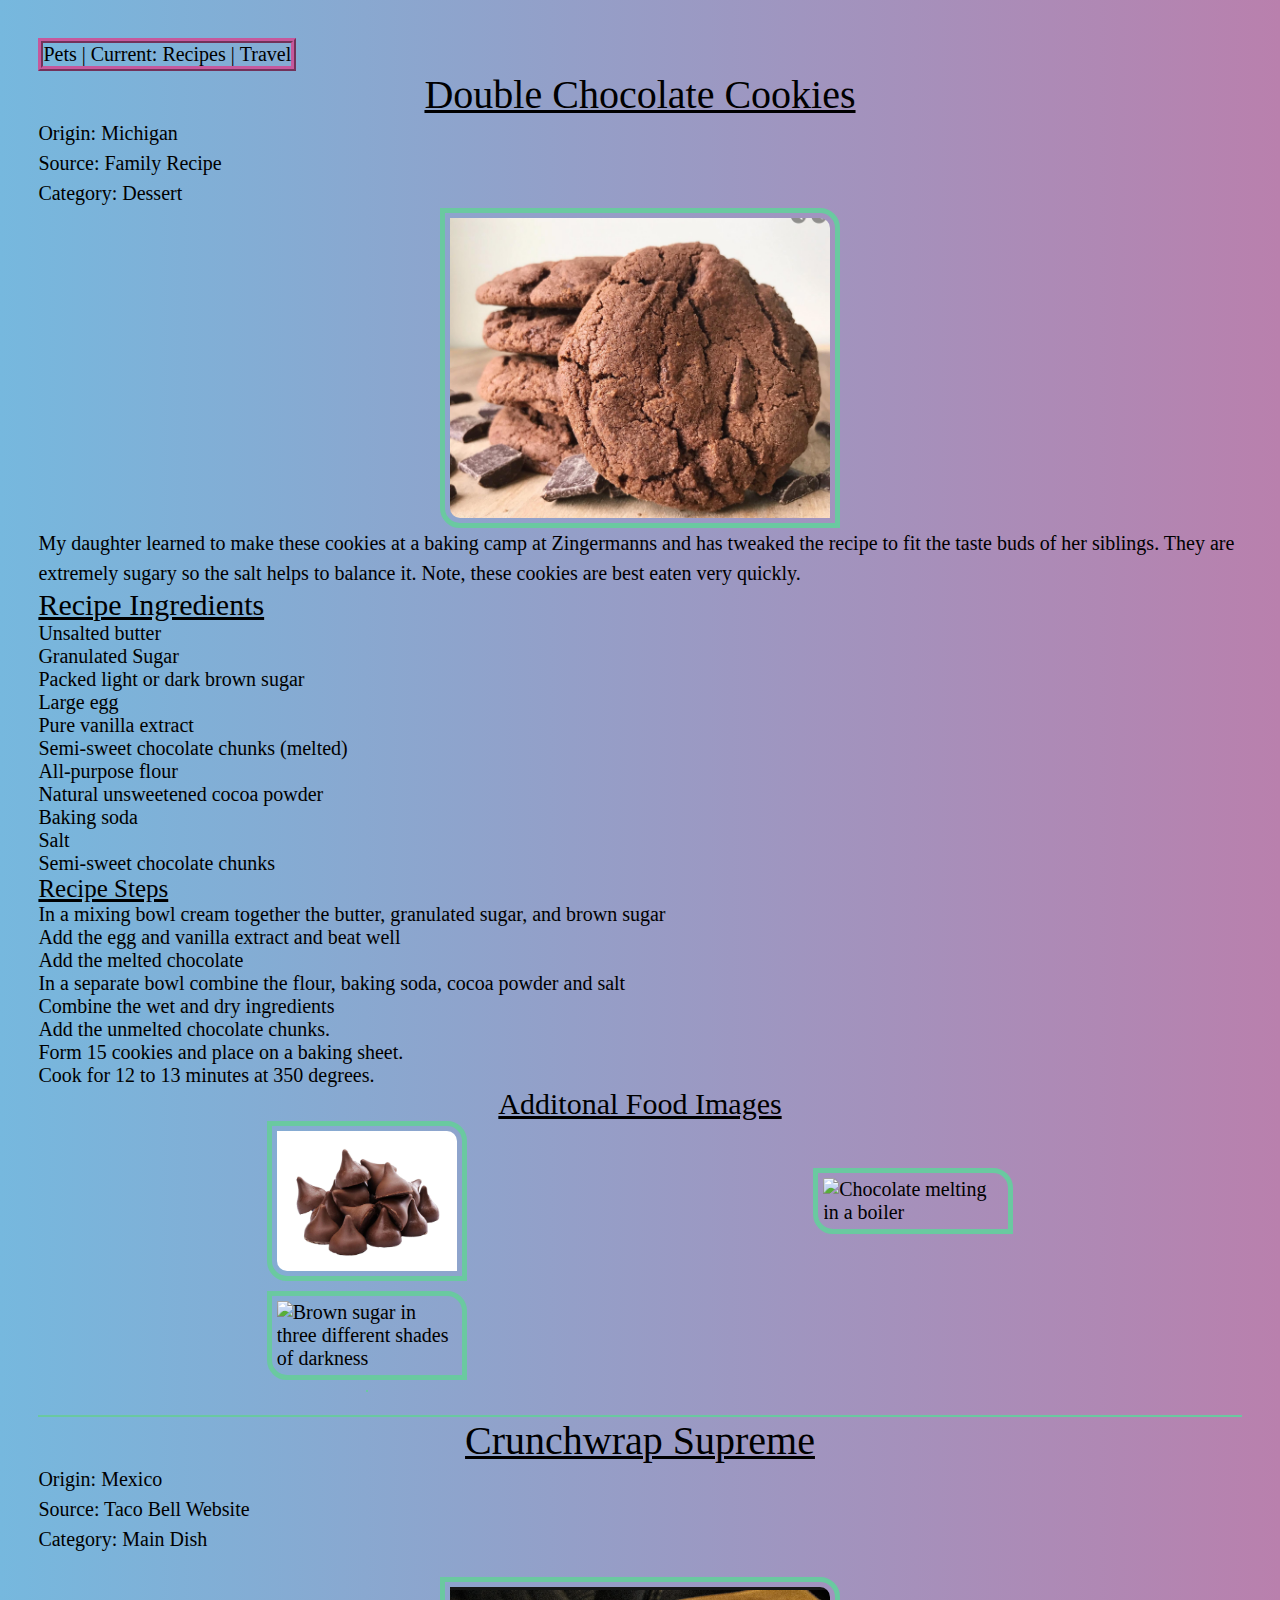
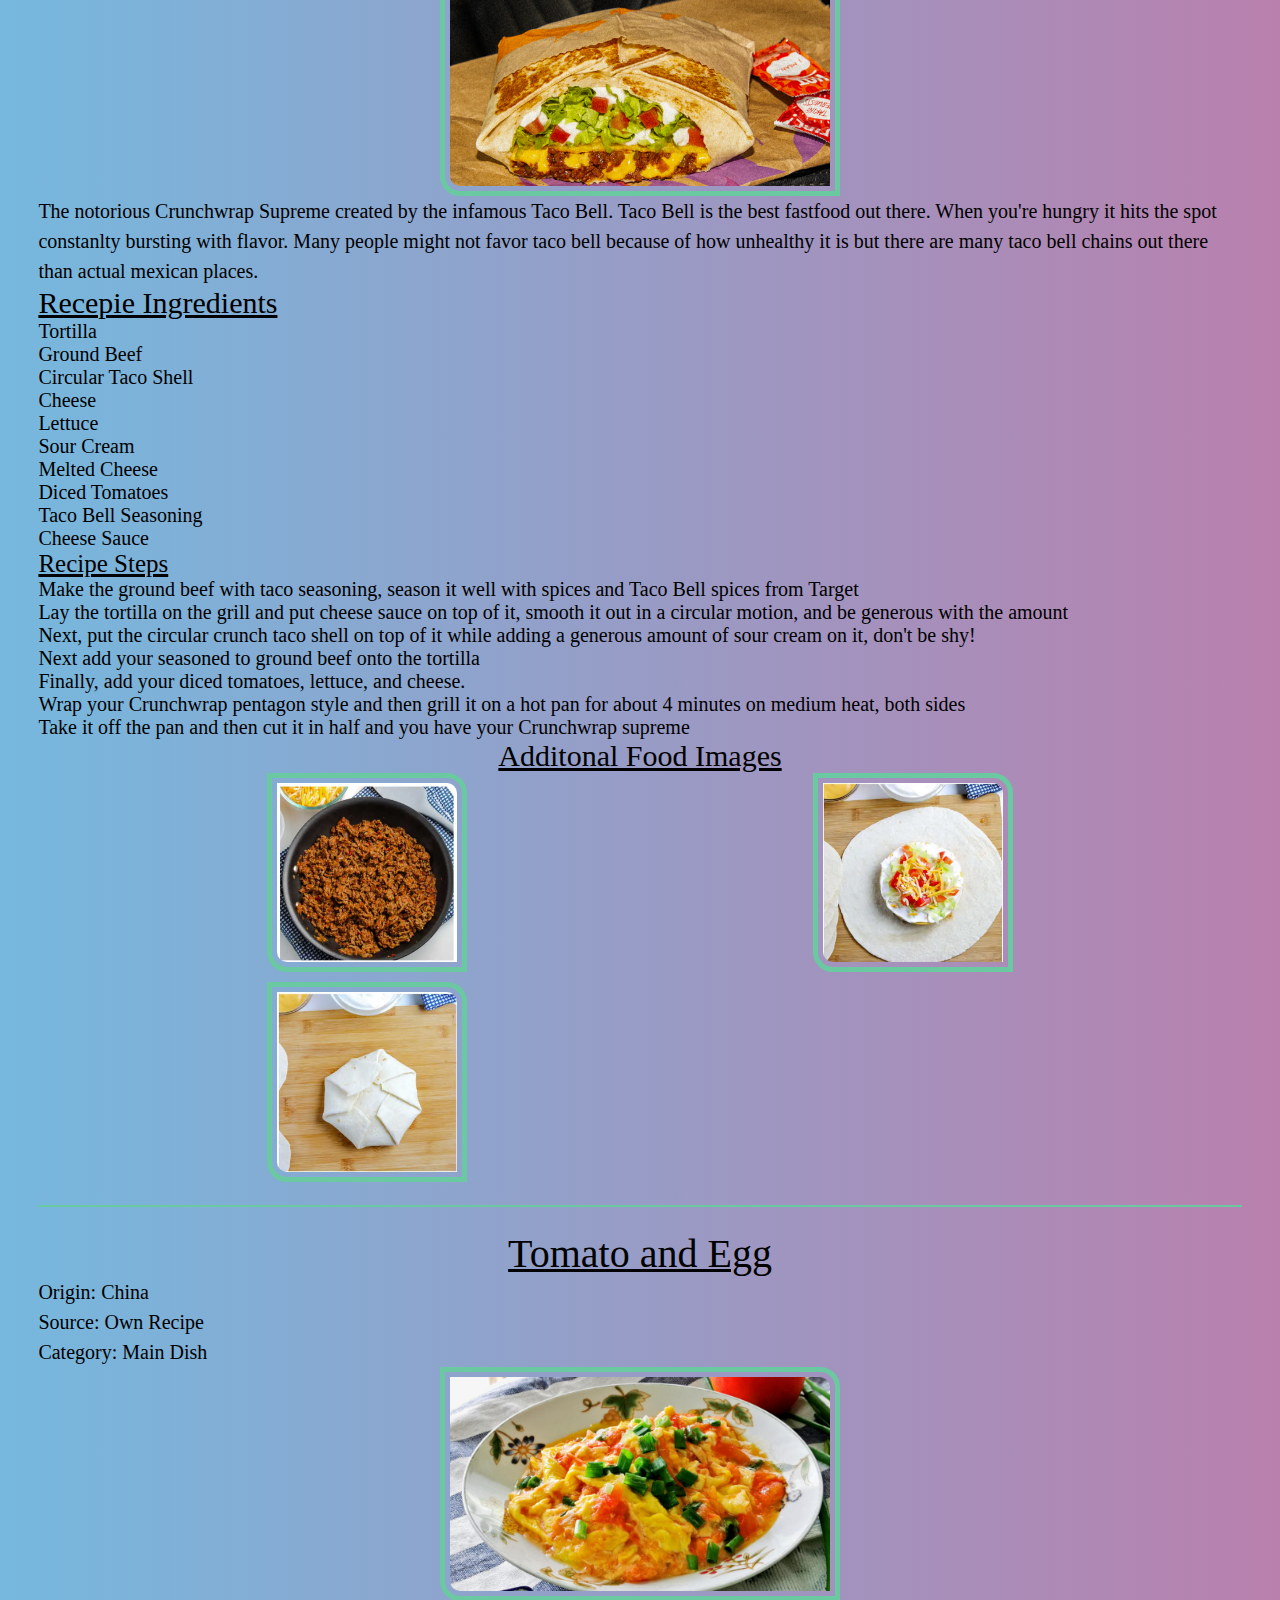
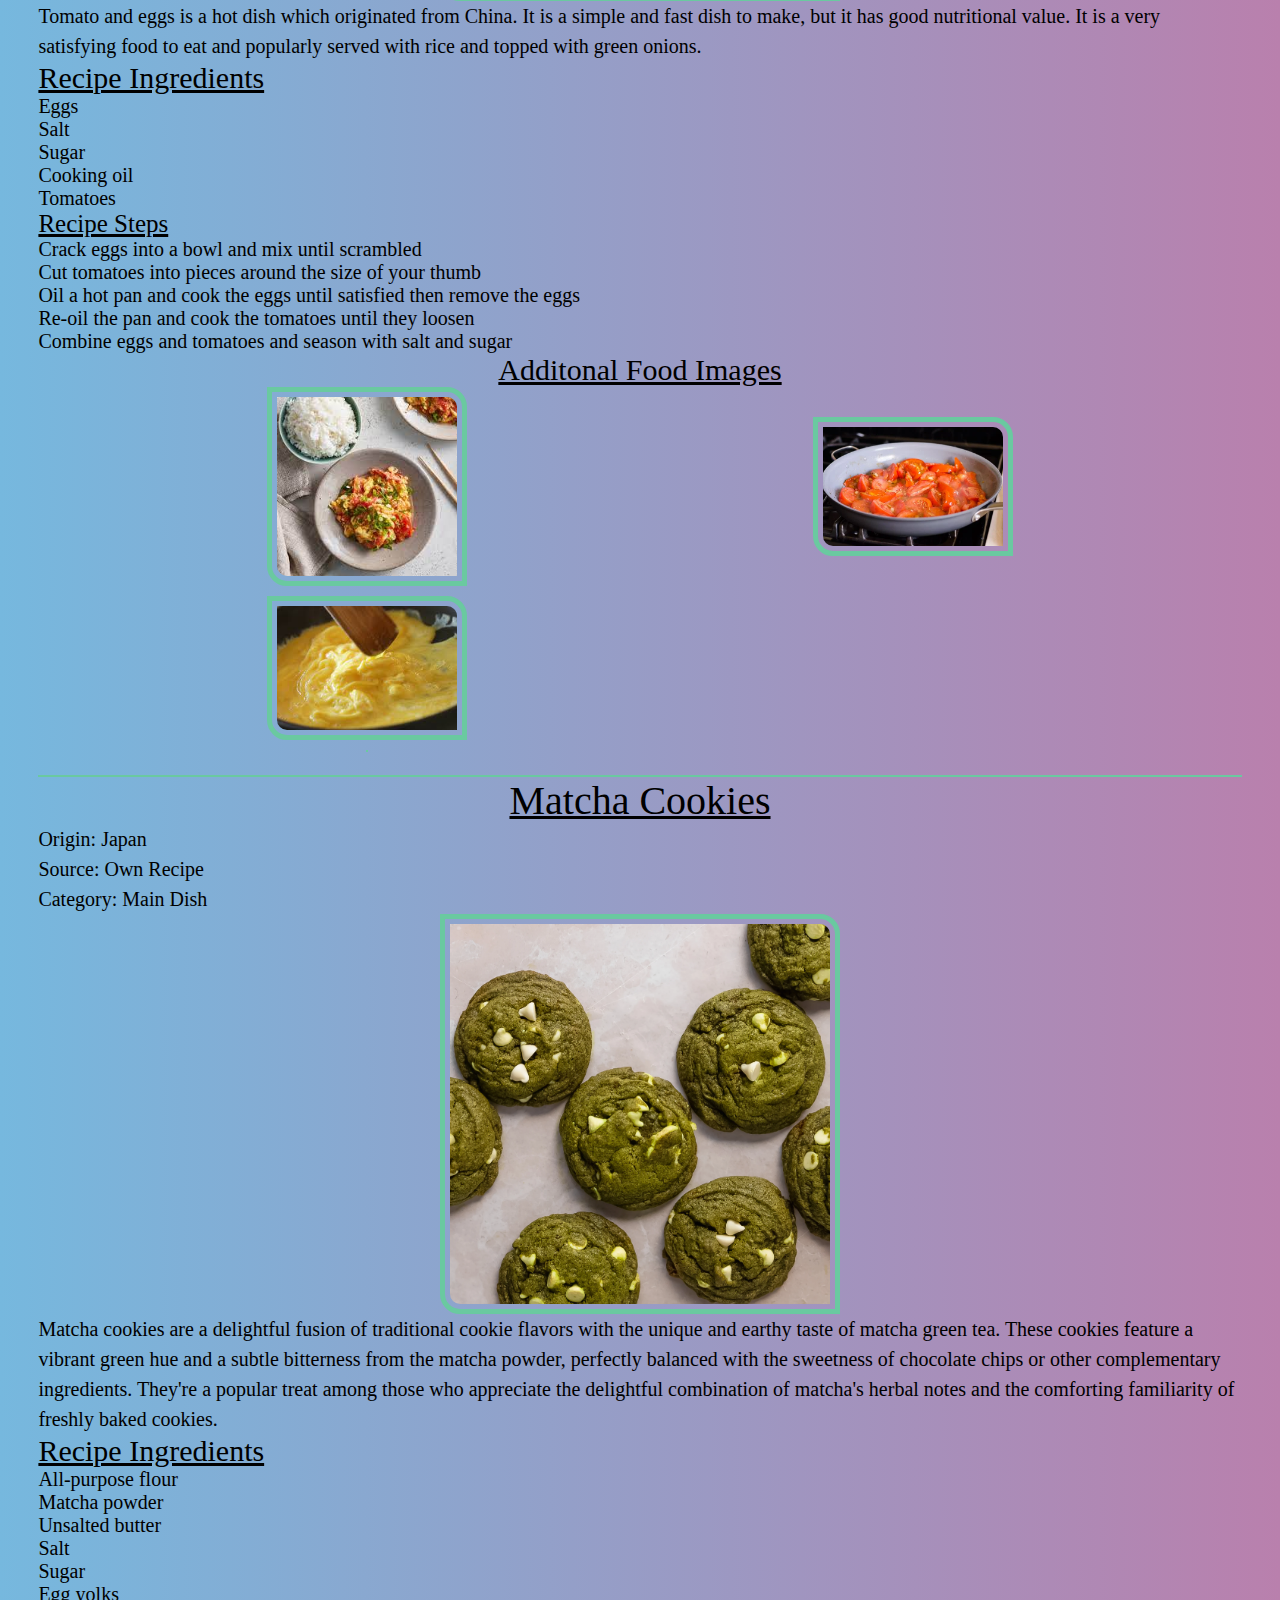
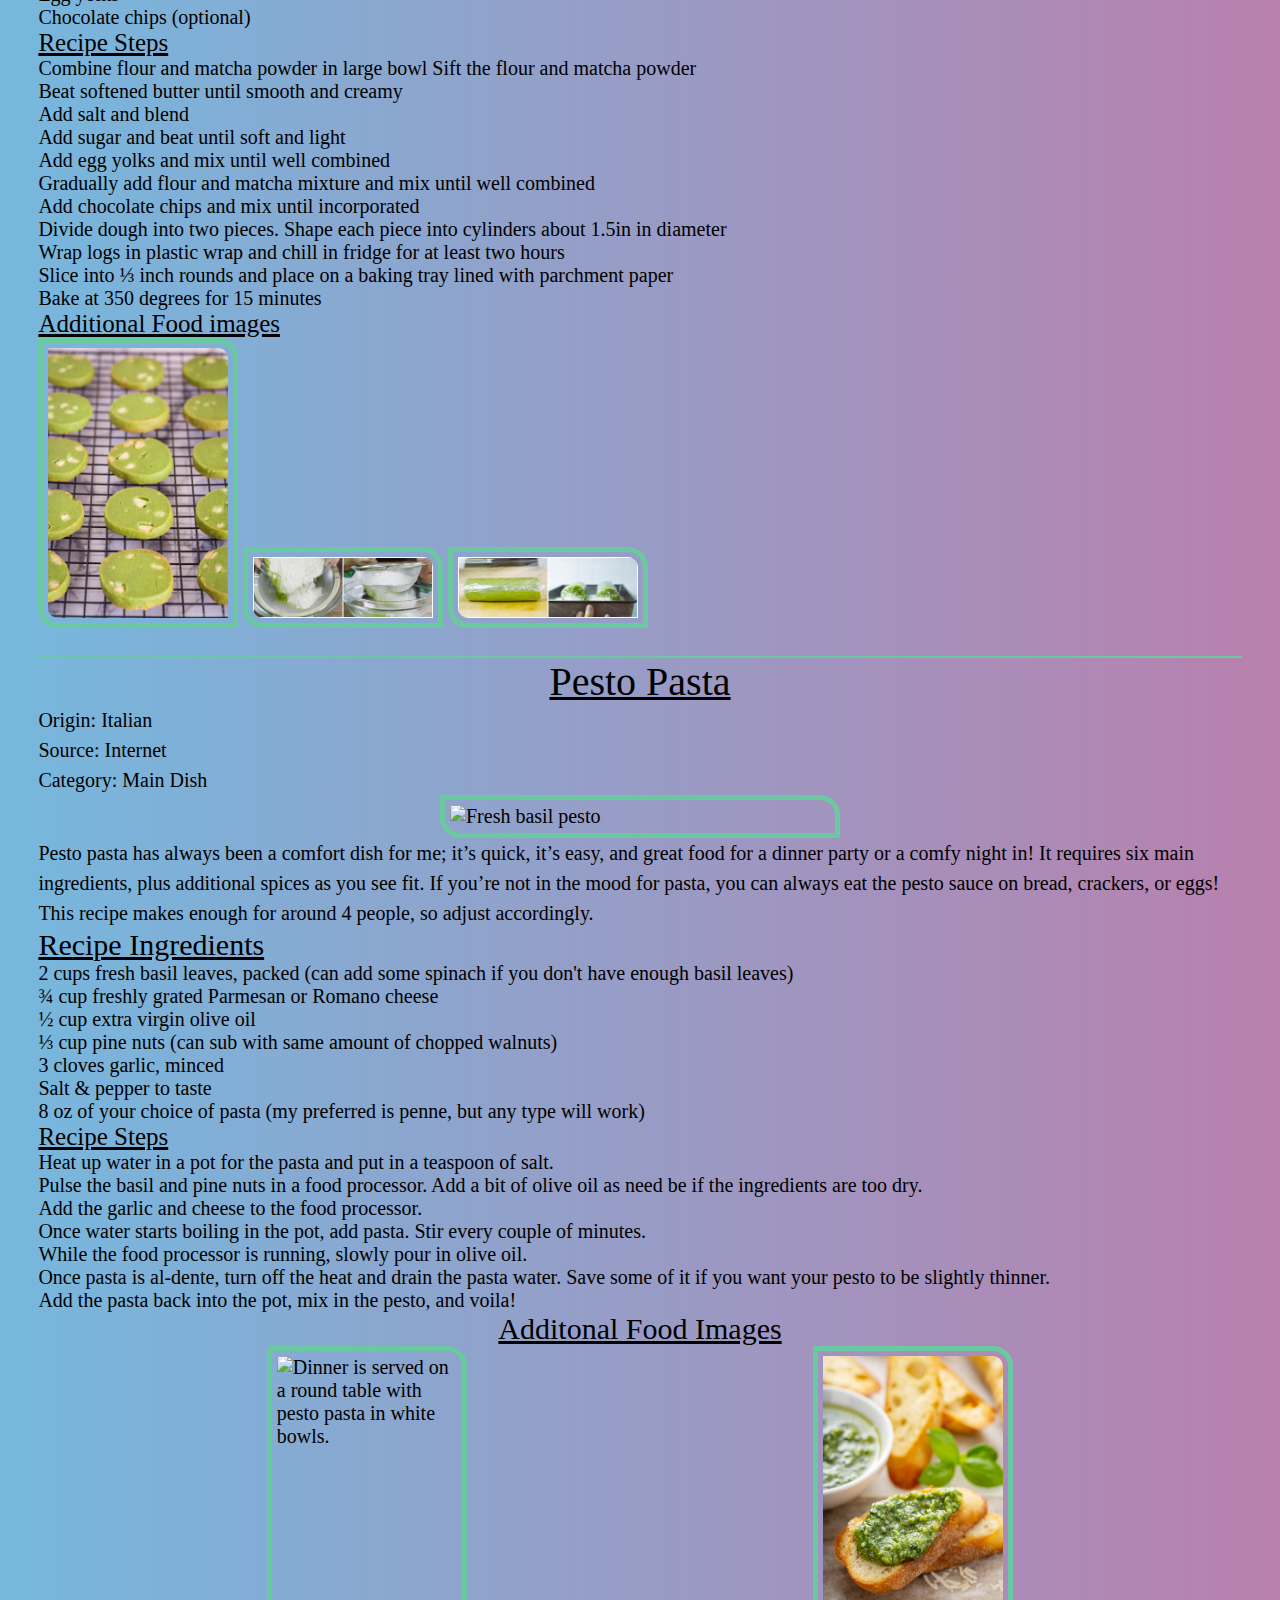
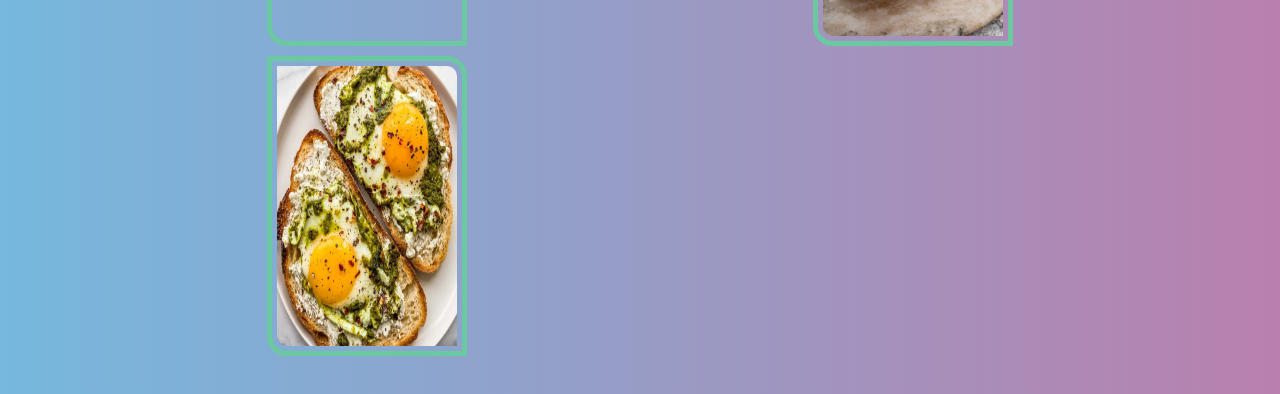
==== commit 28a0f2fe: "Update recipes.html" ====
--- a/recipes.html
+++ b/recipes.html
@@ -19,7 +19,7 @@
     </ul>
     </nav>
 
-   
+
     <main id = "main">
         <div>
         <h1>Double Chocolate Cookies</h1>
@@ -64,12 +64,14 @@
             <img class = "sub_img" src="https://upload.wikimedia.org/wikipedia/commons/8/82/Brown_sugar_examples.JPG" width = "200" alt="Brown sugar in three different shades of darkness">
 
         <!-- Colleen van Lent -->
-
+        <br>
+        <hr>
     </div>
     <div></div>
     <div></div>
     </main>
-
+    <br>
+    <hr>
     <header>
         <center><h1>Crunchwrap Supreme</h1></center>
         <p>Origin: Mexico</p>
@@ -118,10 +120,13 @@
     <div></div>
     <div></div>
 </main>
+<br>
+<hr>
 </body>
 
 </html>
 
+<br>
 
         <div>
             <h1>Tomato and Egg</h1>
@@ -164,7 +169,8 @@
                 <img class = "sub_img" src="images/tomato-egg-side1.jpeg" alt="Tomato egg with rice" width="400">
                 <img class = "sub_img" src="images/tomatoes-cooking.webp" alt="Tomatoes cooking on a pan" width="400">
                 <img class = "sub_img" src="images/scramble-eggs.jpeg" alt="Scrambled eggs cooking on a pan" width="400">
-
+                <br>
+                <hr>
             <!--Alex Ni-->
 
         </div>
@@ -172,7 +178,8 @@
         <div></div>
         <div></div>
         <div></div>
-
+        <br>
+        <hr>
                     <!-- Cmd + Shift + P -->
                     <div>
                         <h1>Matcha Cookies</h1>
@@ -222,9 +229,12 @@
                 <div></div>
                 <div></div>
             </main>
+           
         </body>
         </html>
         <div>
+            <br>
+            <hr>
             <h1>Pesto Pasta</h1>
             <p>Origin: Italian</p>
             <p>Source: Internet</p>
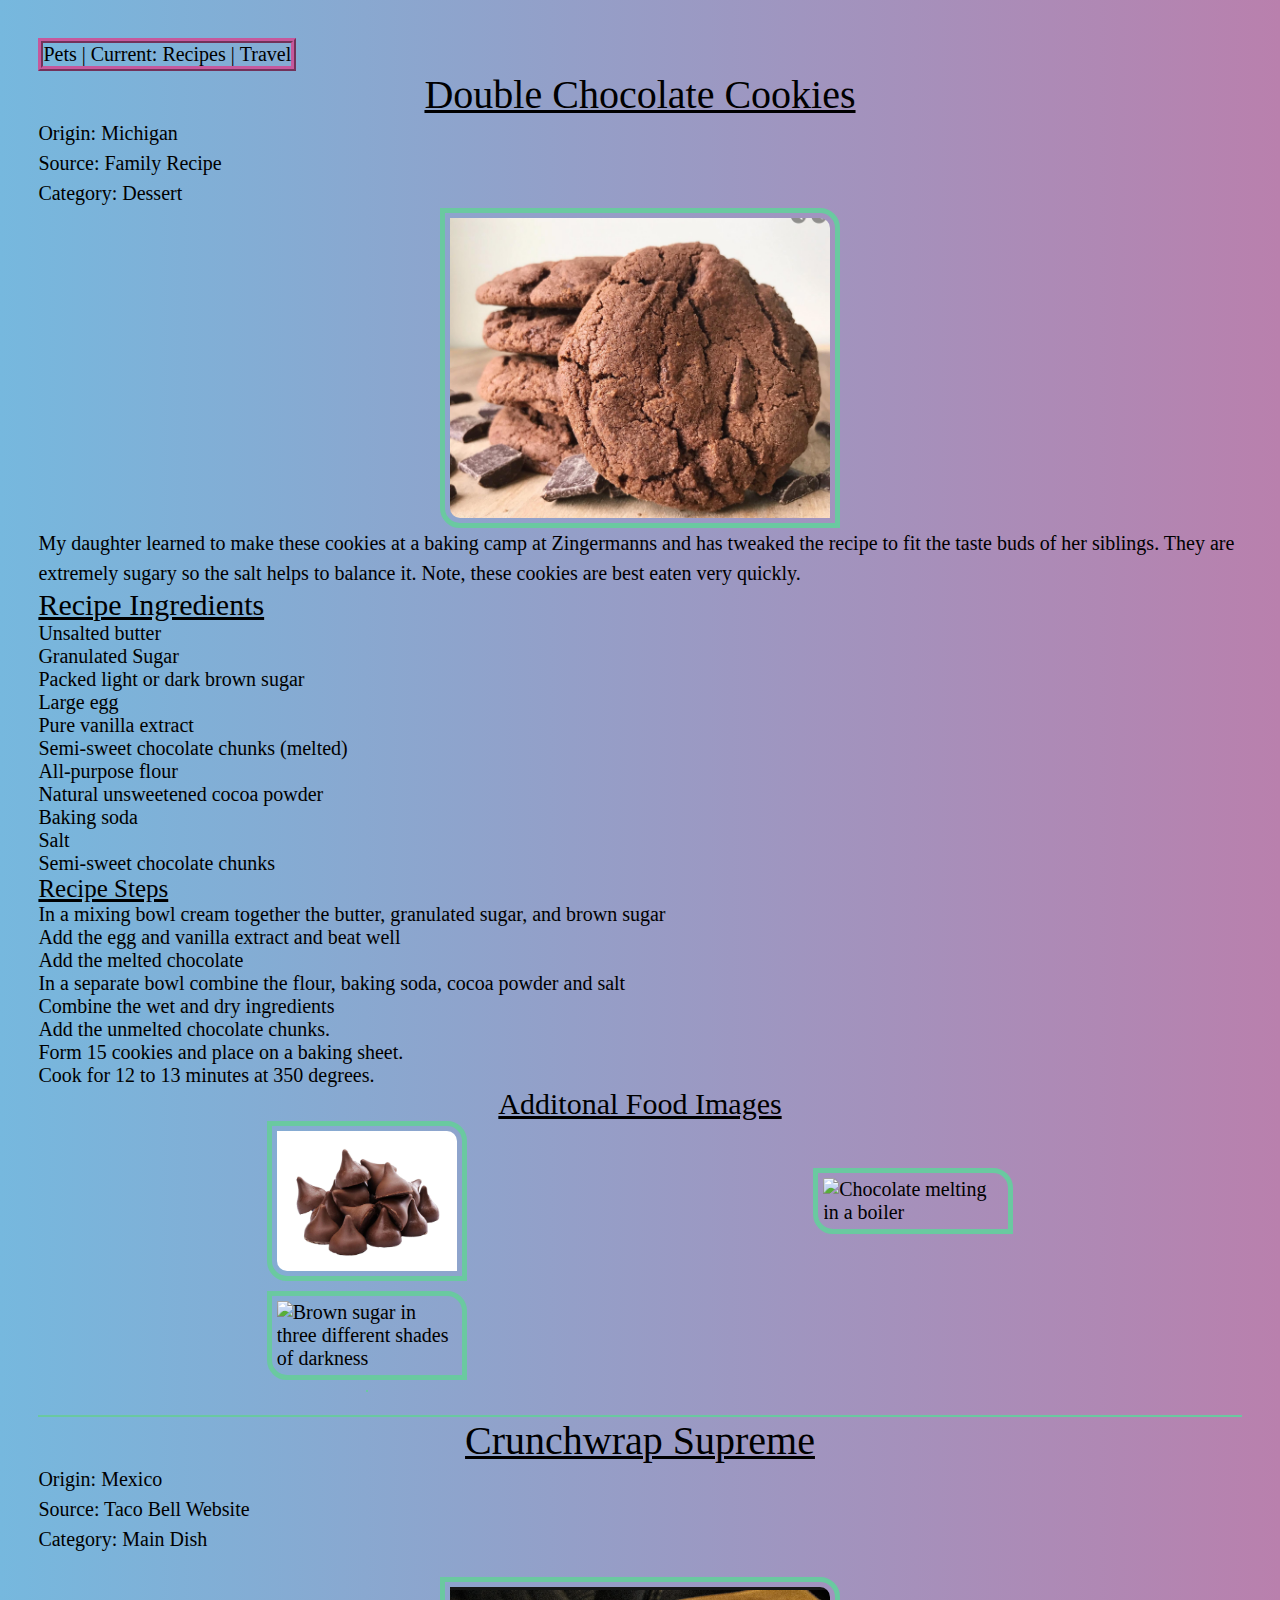
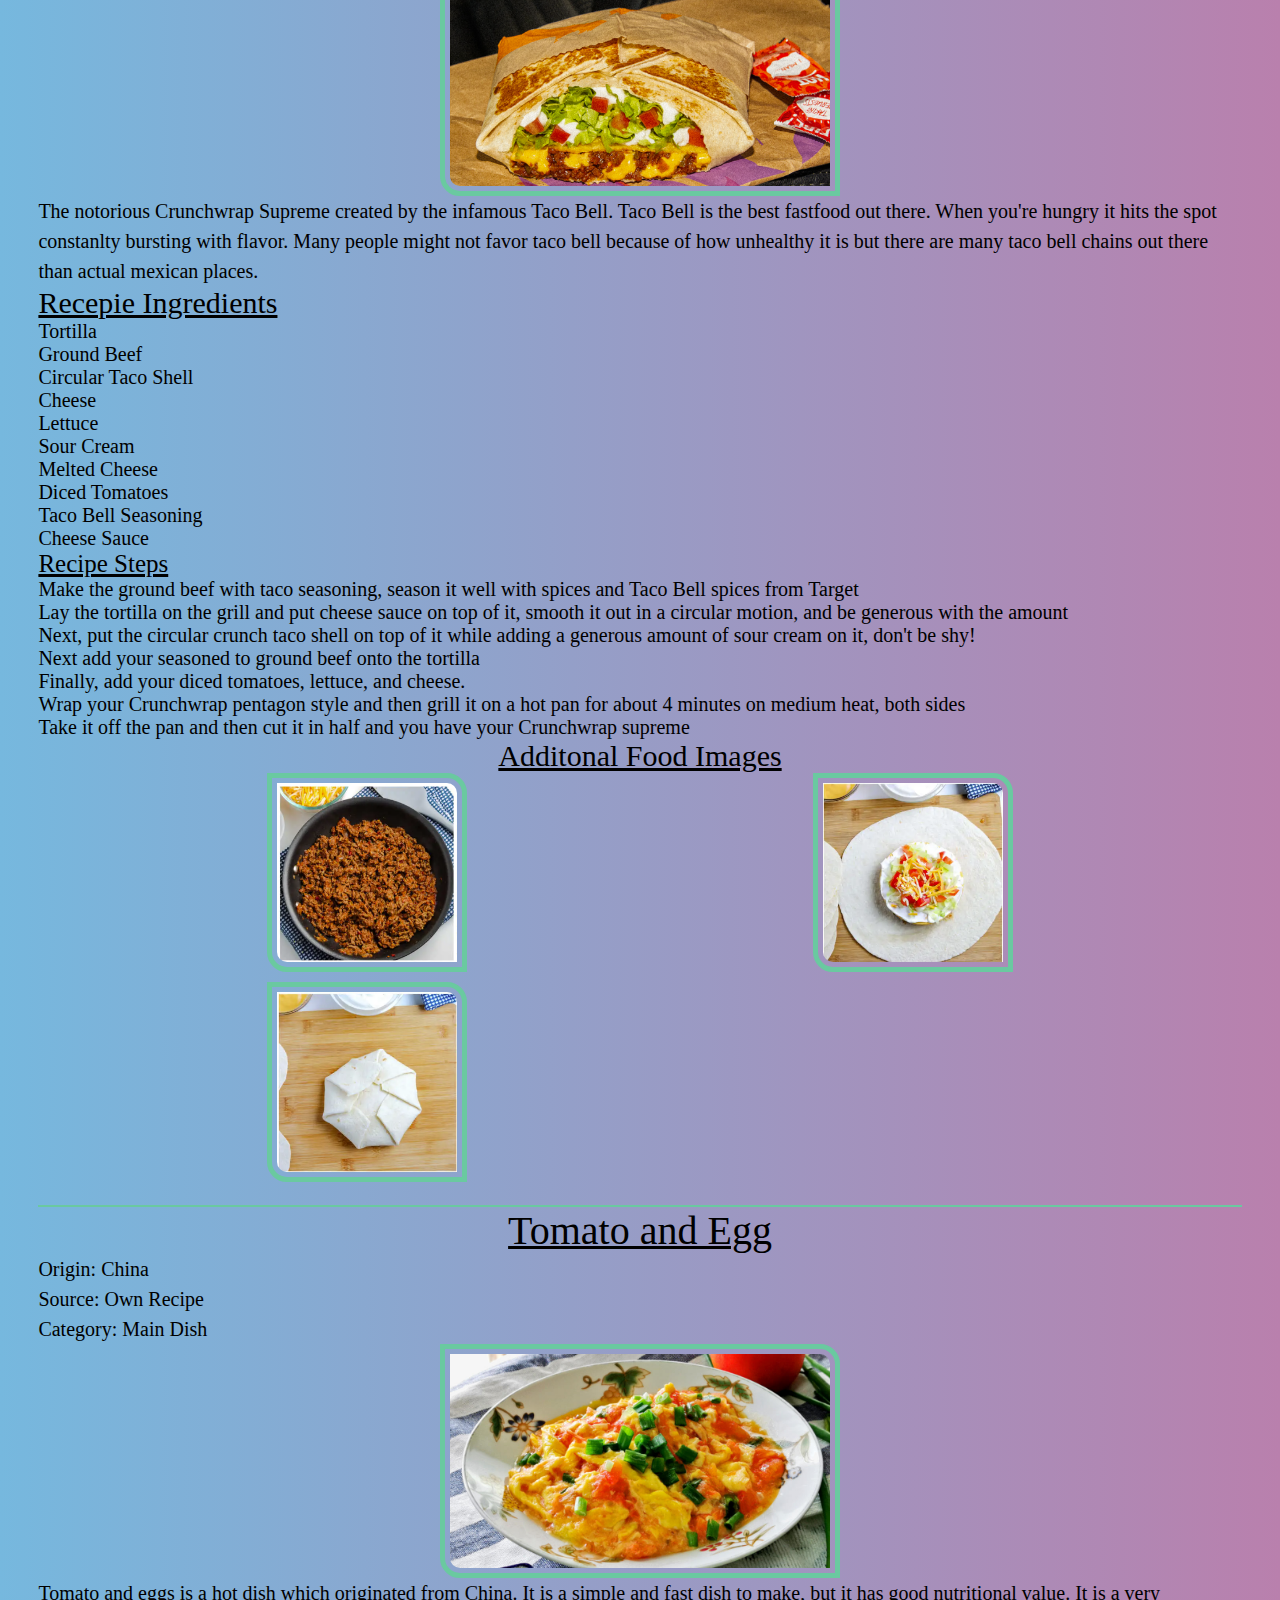
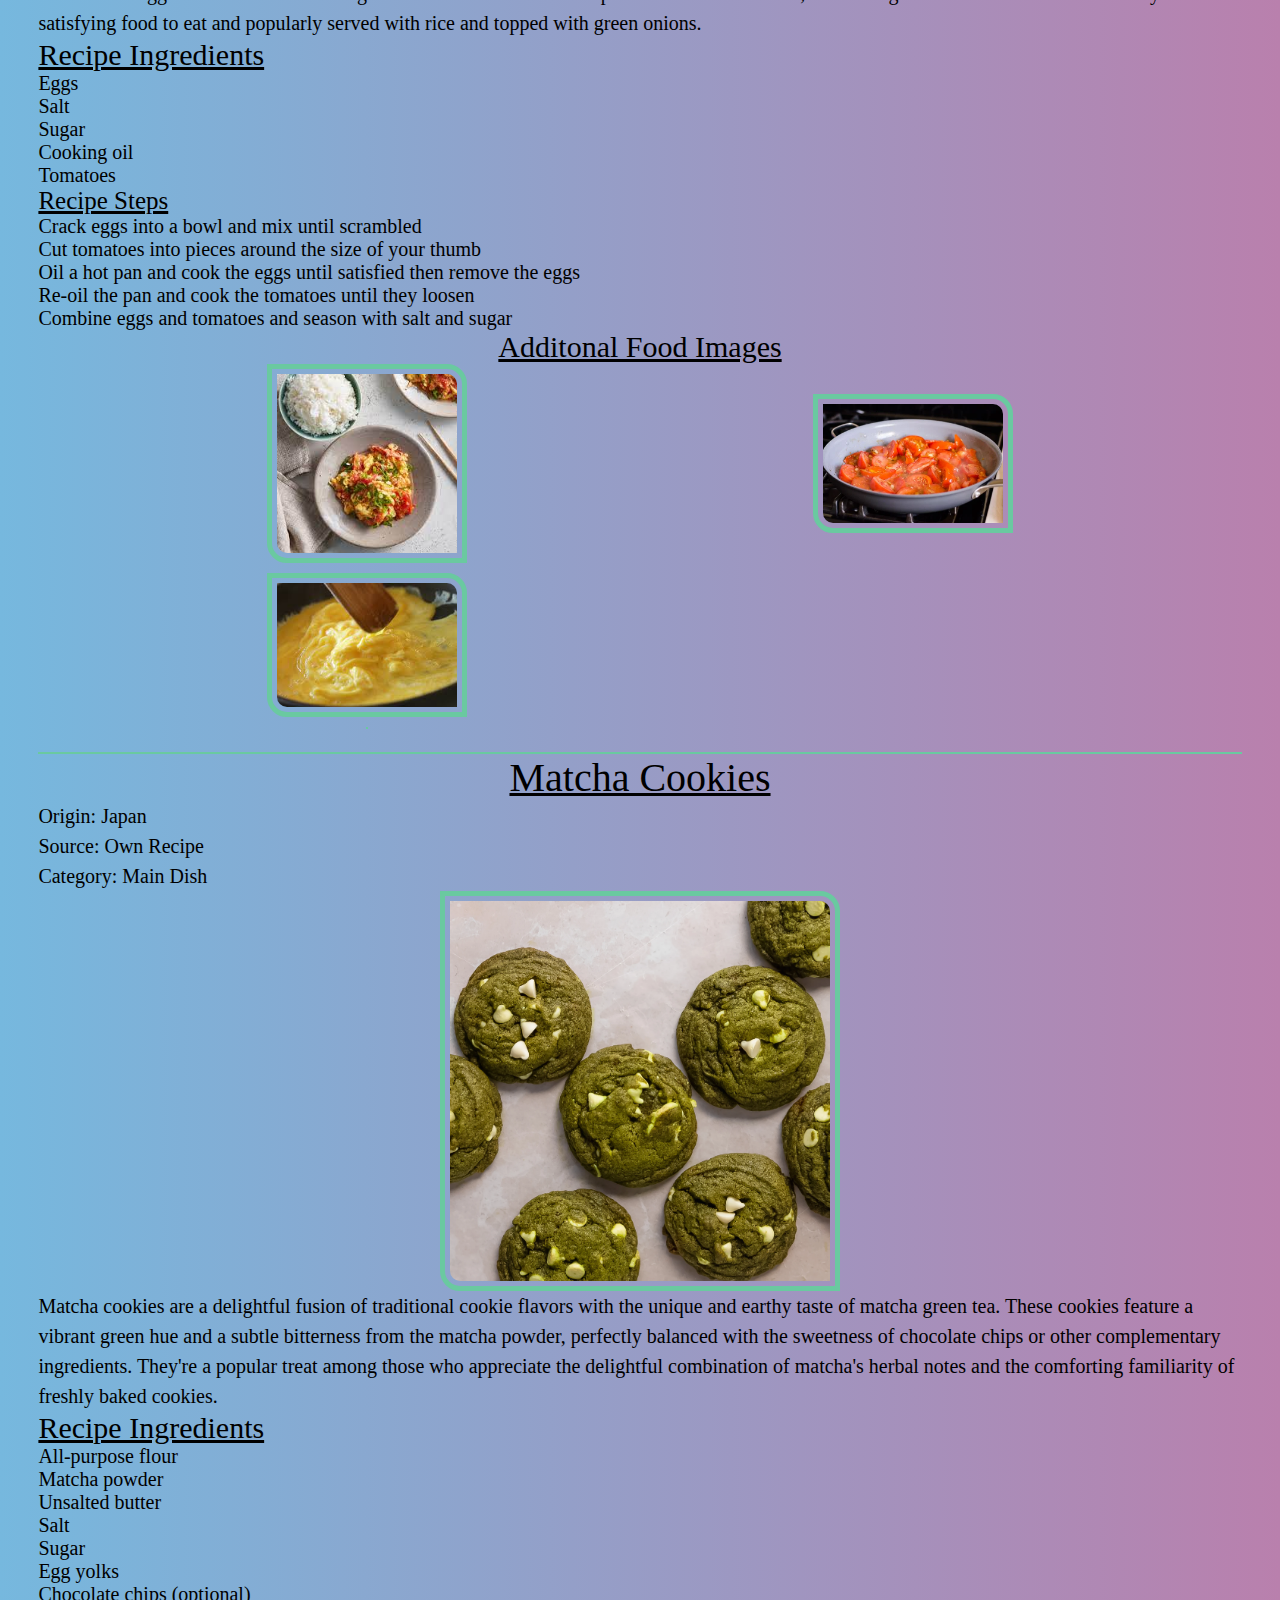
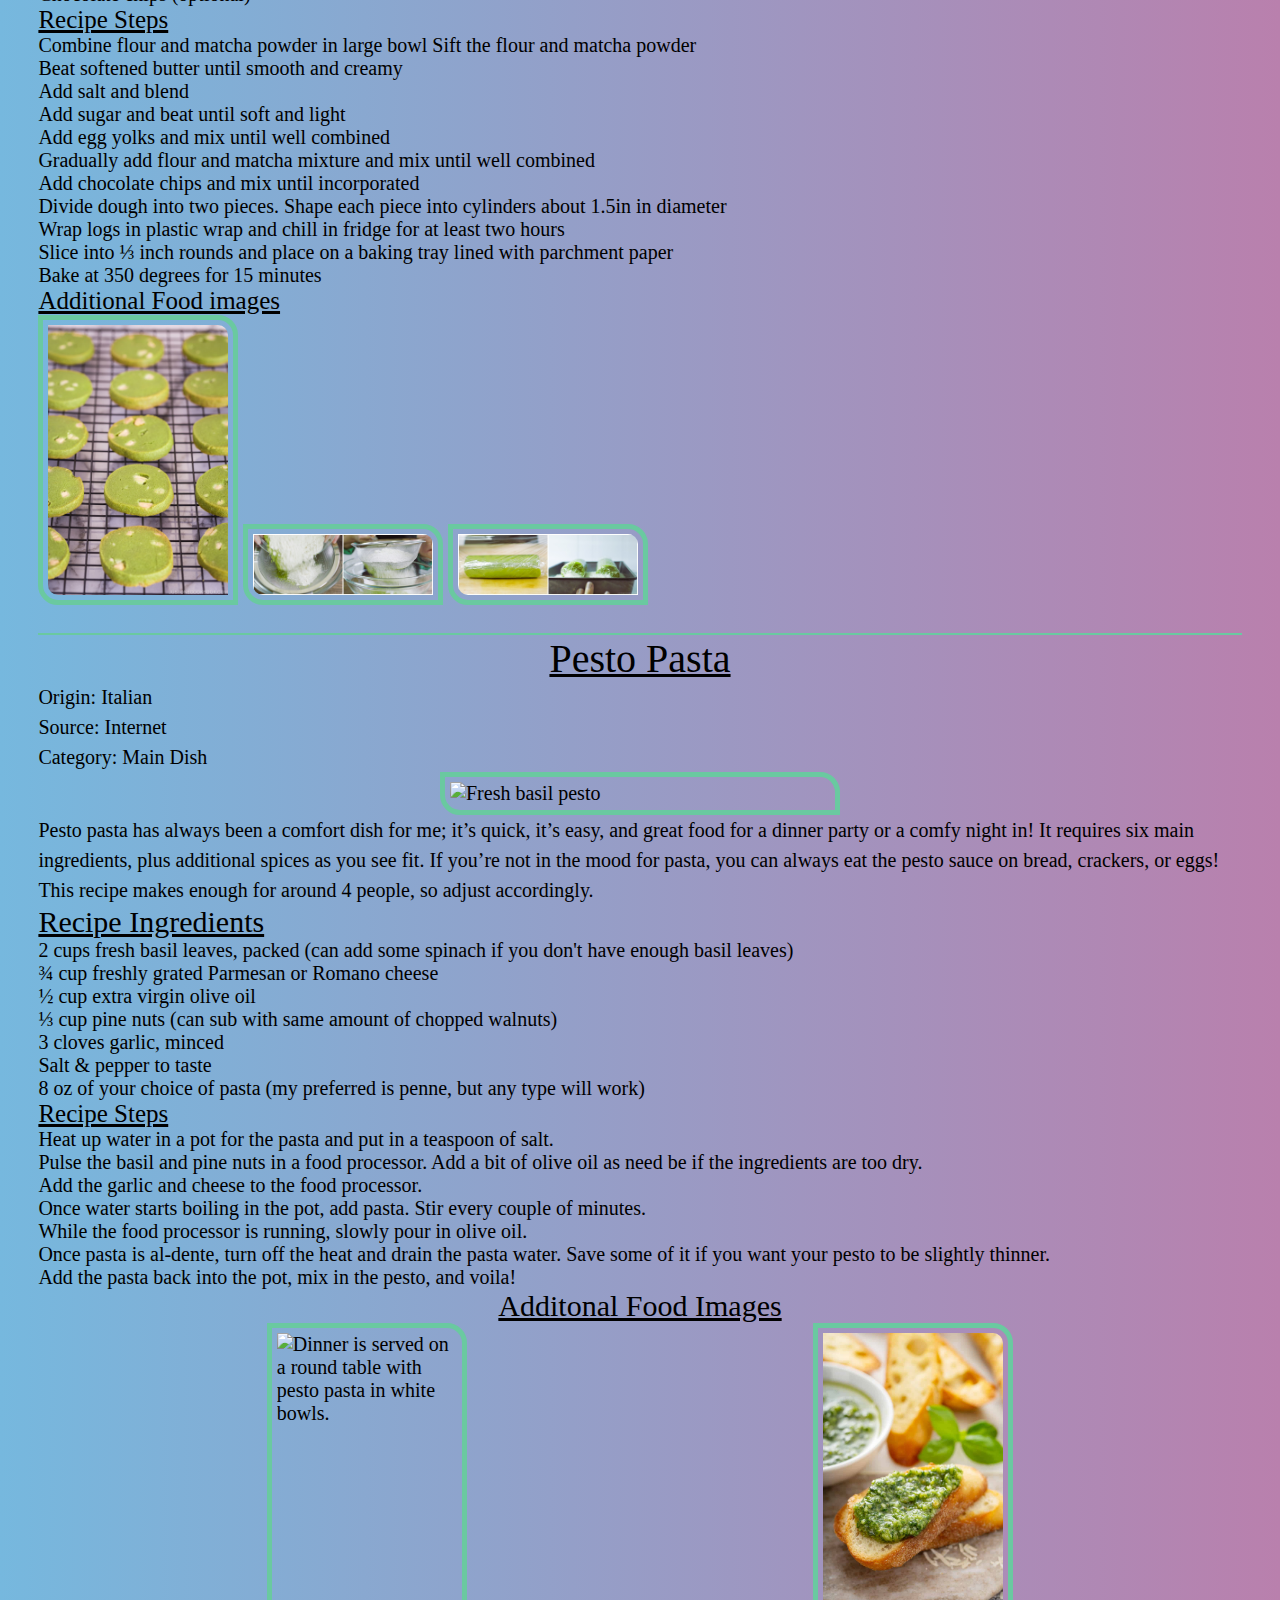
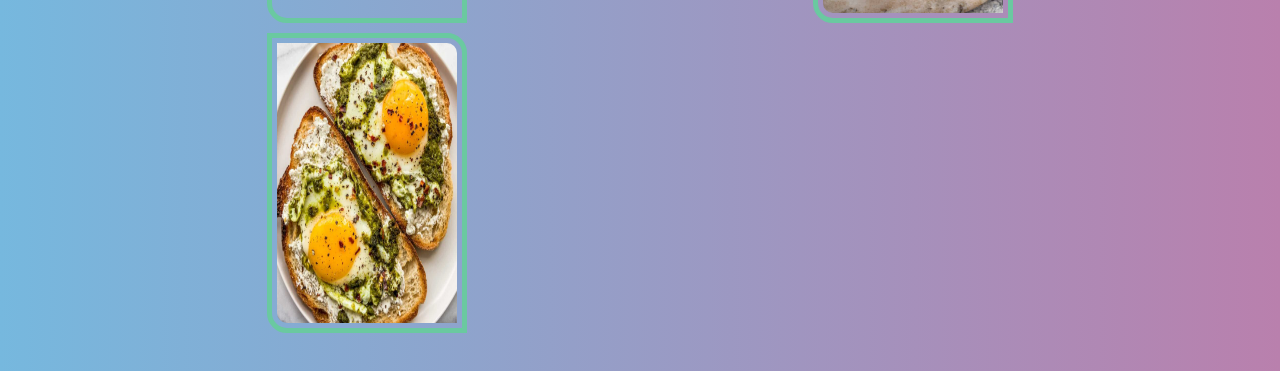
==== commit 3bf57f9b: "Update recipes.html" ====
--- a/recipes.html
+++ b/recipes.html
@@ -20,8 +20,8 @@
     </nav>
 
 
-    <main id = "main">
-        <div>
+    
+        
         <h1>Double Chocolate Cookies</h1>
         <p>Origin: Michigan</p>
         <p>Source: Family Recipe</p>
@@ -57,7 +57,7 @@
         </ol>
 
         <h2 class = "title"> Additonal Food Images</h2>
-        <div>
+        
         <div class = "grid">
             <img class = "sub_img" src="images/double_chocolate_chips.png" width = "200" alt="A small pile of chocolate chips">
             <img class = "sub_img" src="https://images.immediate.co.uk/production/volatile/sites/30/2020/08/chocolate-d9ba778.jpg?quality=90&webp=true&resize=600,545" width = "200" alt="Chocolate melting in a boiler">
@@ -69,19 +69,19 @@
     </div>
     <div></div>
     <div></div>
-    </main>
+   
     <br>
     <hr>
-    <header>
-        <center><h1>Crunchwrap Supreme</h1></center>
+
+        <h1>Crunchwrap Supreme</h1>
         <p>Origin: Mexico</p>
             <p>Source: Taco Bell Website</p>
             <p>Category: Main Dish</p>
         <br>
-        <img class = "main_img" src="images/Crunchwrap_Supreme.png.png"  class="center" width = '400' alt="Food">
+        <img class = "main_img" src="images/Crunchwrap_Supreme.png.png" width = '400' alt="Food">
         <p>The notorious Crunchwrap Supreme created by the infamous Taco Bell. Taco Bell is the best fastfood out there. When you're hungry it hits the spot constanlty bursting with flavor. Many people might not favor taco bell because of how unhealthy it is but there are many taco bell chains out there than actual mexican places.</p>
 
-    </div>
+    
     <h2> Recepie Ingredients</h2>
     <ul>
     <li>Tortilla</li>
@@ -107,7 +107,7 @@
     <li> Take it off the pan and then cut it in half and you have your Crunchwrap supreme </li>
 </ol>
             <h2 class = "title"> Additonal Food Images</h2>
-        <div>
+        
             <div class = "grid">
                 <img class = "sub_img" src="images/beef.png.png" alt="Taco Bell Beef" width="400">
                 <img class = "sub_img" src="images/Taco_Bell_Beef.png.png" alt="Crunchwrap made" width="400">
@@ -119,16 +119,15 @@
     <div></div>
     <div></div>
     <div></div>
-</main>
+
 <br>
 <hr>
-</body>
-
-</html>
-
-<br>
-
-        <div>
+
+
+
+
+
+        
             <h1>Tomato and Egg</h1>
 
             <p>Origin: China</p>
@@ -171,6 +170,7 @@
                 <img class = "sub_img" src="images/scramble-eggs.jpeg" alt="Scrambled eggs cooking on a pan" width="400">
                 <br>
                 <hr>
+                </div>
             <!--Alex Ni-->
 
         </div>
@@ -228,18 +228,19 @@
                 <div></div>
                 <div></div>
                 <div></div>
-            </main>
+            
            
-        </body>
-        </html>
-        <div>
+        
+        
+        
             <br>
             <hr>
             <h1>Pesto Pasta</h1>
             <p>Origin: Italian</p>
             <p>Source: Internet</p>
             <p>Category: Main Dish</p>
-            <img class = "main_img" class = "thumbnail" src = "https://www.simplyrecipes.com/thmb/CwtgHPm56p-B6mj2HIz9pSN7rho=/750x0/filters:no_upscale():max_bytes(150000):strip_icc():format(webp)/__opt__aboutcom__coeus__resources__content_migration__simply_recipes__uploads__2014__08__Fresh-Basil-Pesto-LEAD-1-87df8d92c4ab49508815a29557f86104.jpg" alt = "Fresh basil pesto" width = 400>
+            <img class="main_img thumbnail" src="https://www.simplyrecipes.com/thmb/CwtgHPm56p-B6mj2HIz9pSN7rho=/750x0/filters:no_upscale():max_bytes(150000):strip_icc():format(webp)/__opt__aboutcom__coeus__resources__content_migration__simply_recipes__uploads__2014__08__Fresh-Basil-Pesto-LEAD-1-87df8d92c4ab49508815a29557f86104.jpg" alt="Fresh basil pesto" width="400">
+
             
             <p>Pesto pasta has always been a comfort dish for me; it’s quick, it’s easy, and great food for a dinner party or a comfy night in! It requires six main ingredients, plus additional spices as you see fit. If you’re not in the mood for pasta, you can always eat the pesto sauce on bread, crackers, or eggs! This recipe makes enough for around 4 people, so adjust accordingly. </p>
             <h2>Recipe Ingredients</h2>
@@ -265,12 +266,10 @@
             </ol>
 
             <h2 class = "title"> Additonal Food Images</h2>
-        <div>
+        
             <div class = "grid">
                 <img class = "sub_img" src = "images/dinner_spread.JPG"  alt = "Dinner is served on a round table with pesto pasta in white bowls." height = 300>
                 <img class = "sub_img" src = "images/pesto-on-a-baguette.jpg"  alt = "Pesto spread on a small slice of white bread." height = 300>
                 <img class = "sub_img" src = "images/pesto-eggs.jpg"  alt = "Sunny-side-up eggs cooked in pesto on 2 slices of bread on a white plate." height = 300 >
-    </main>
-</body>
-
-</html>
+            </div>
+    
